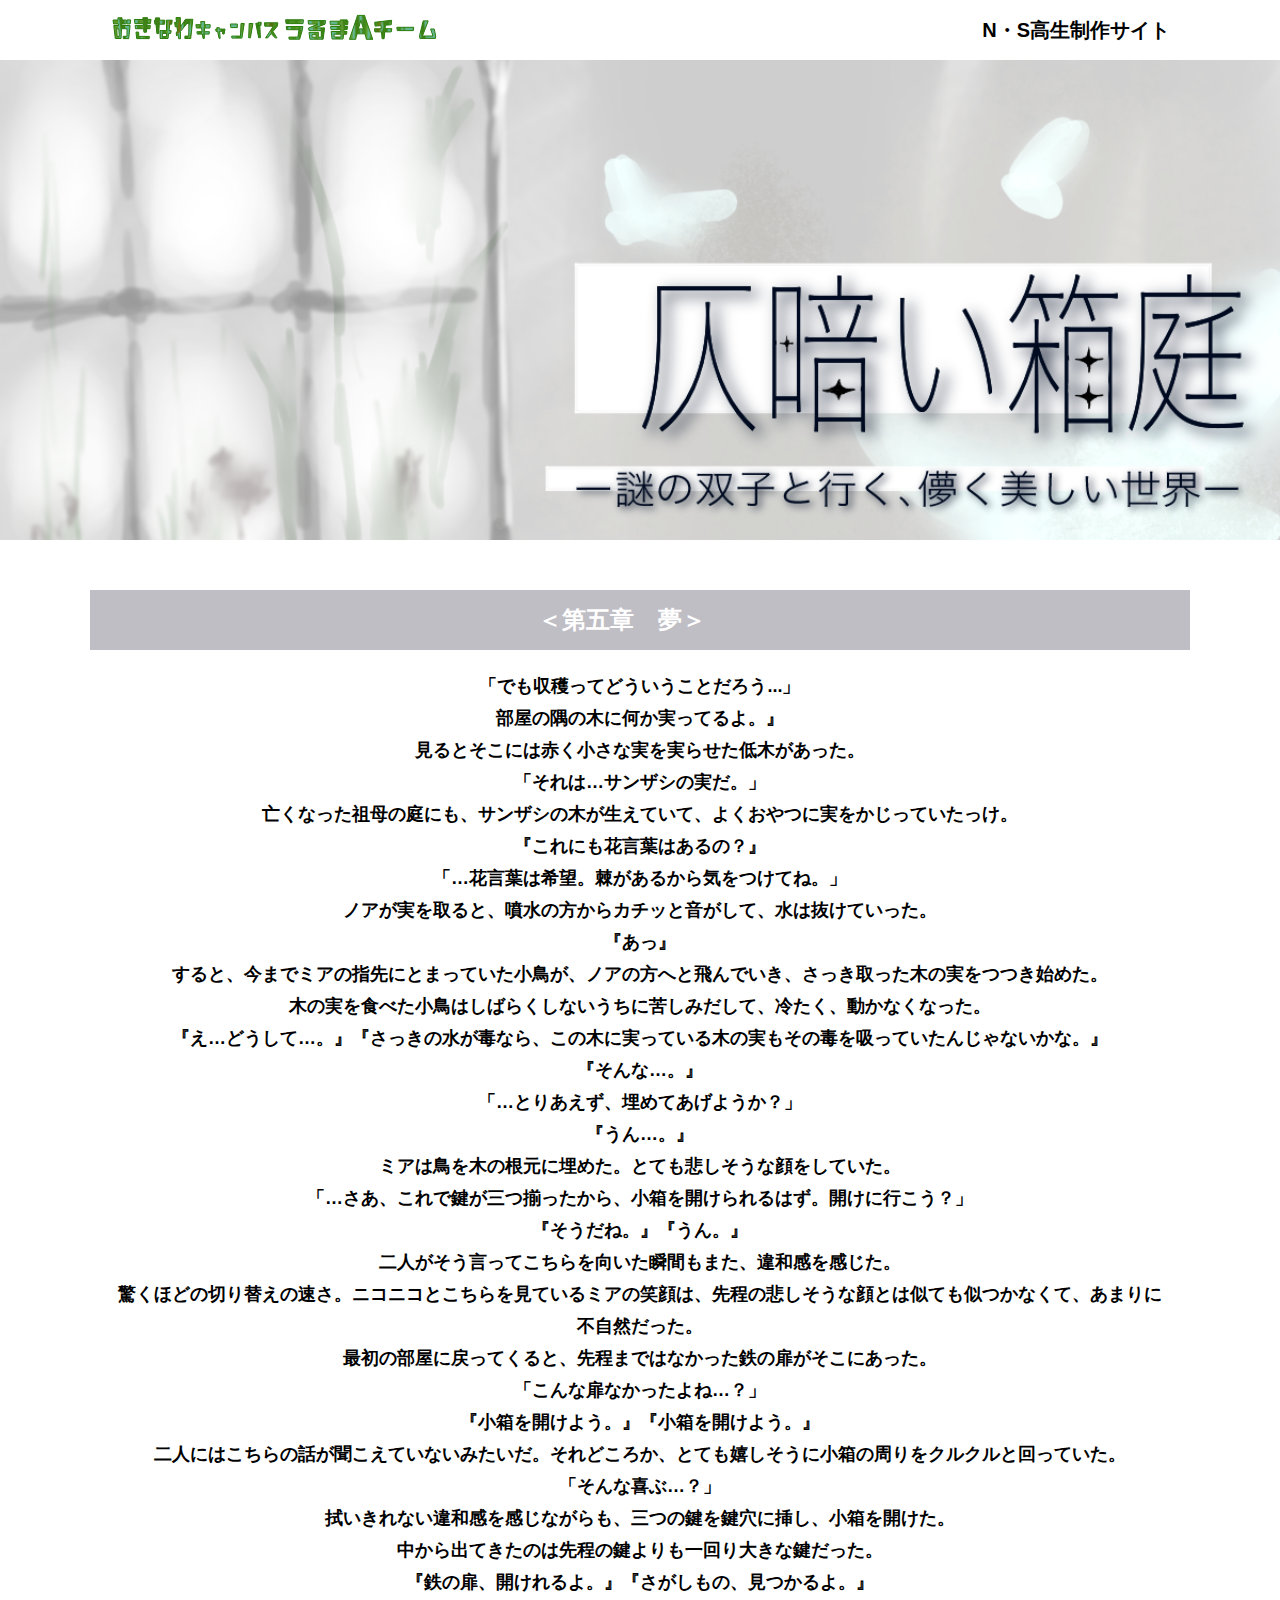
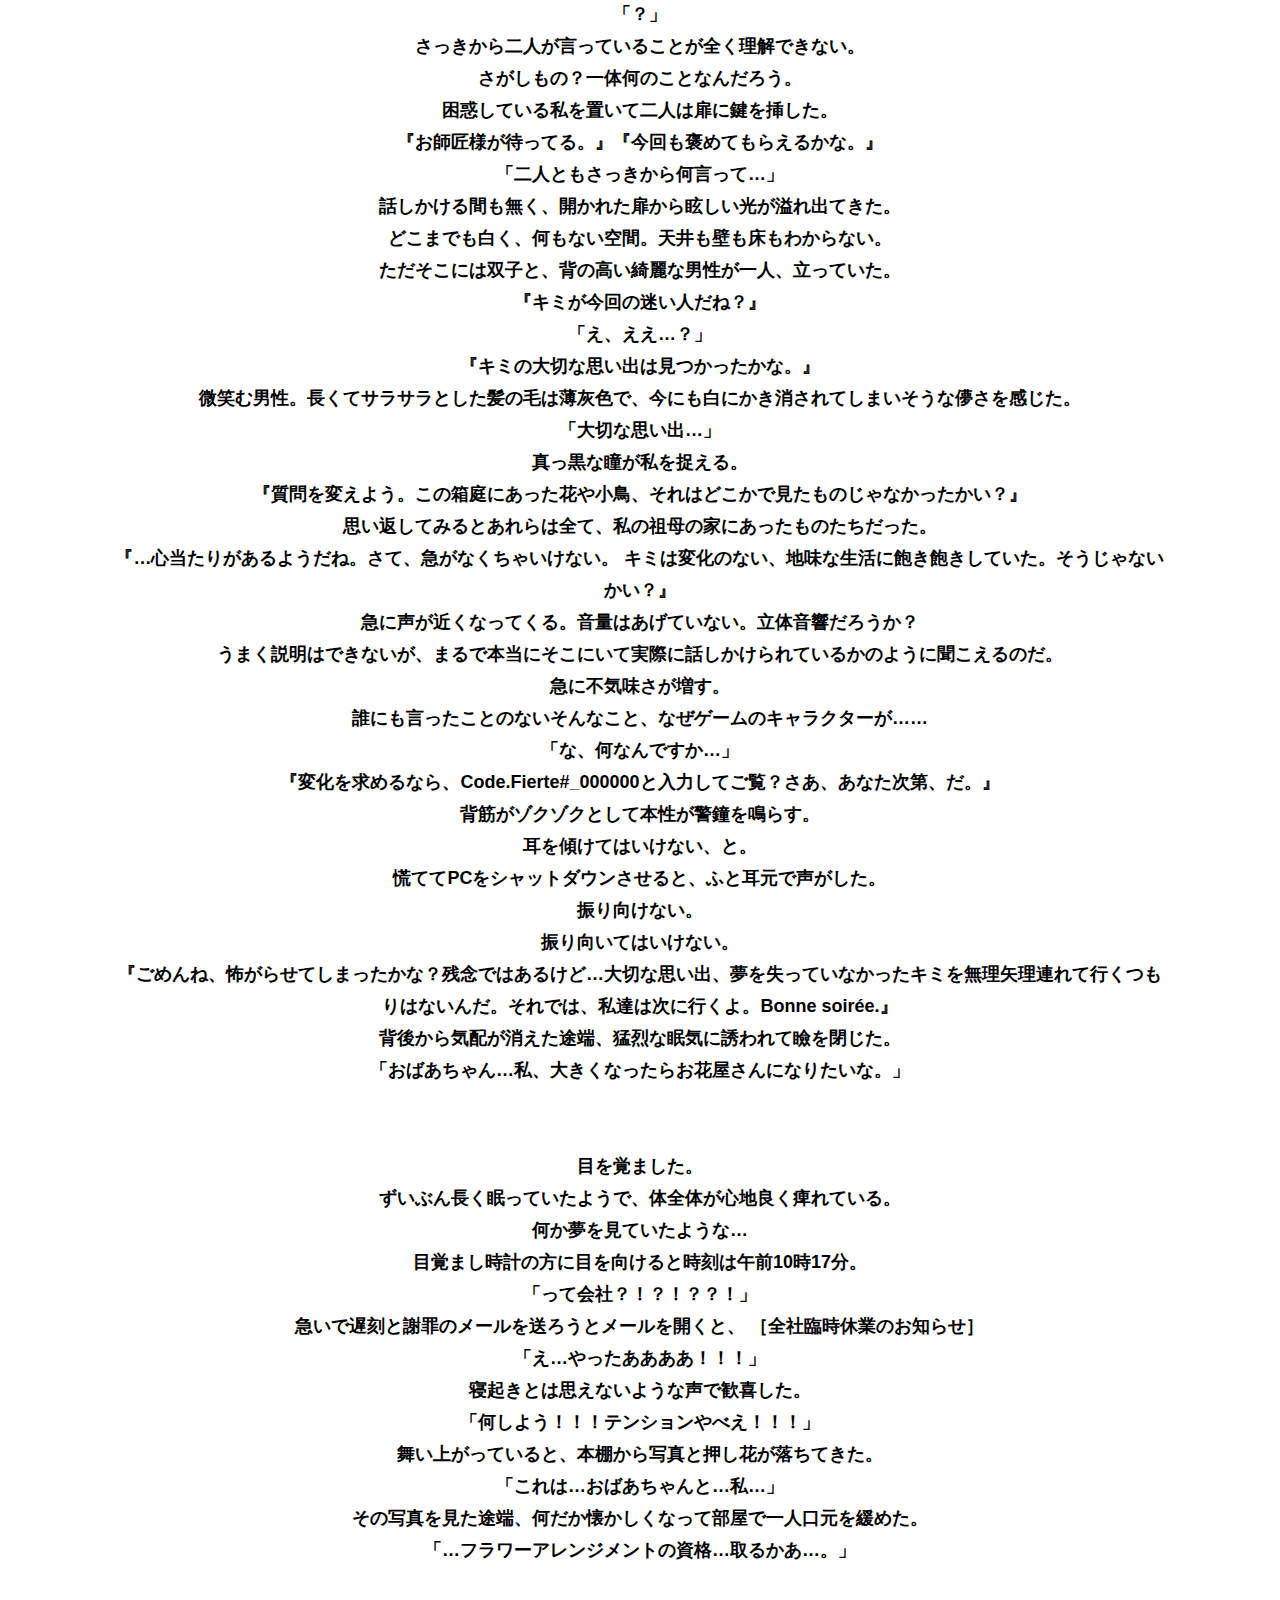
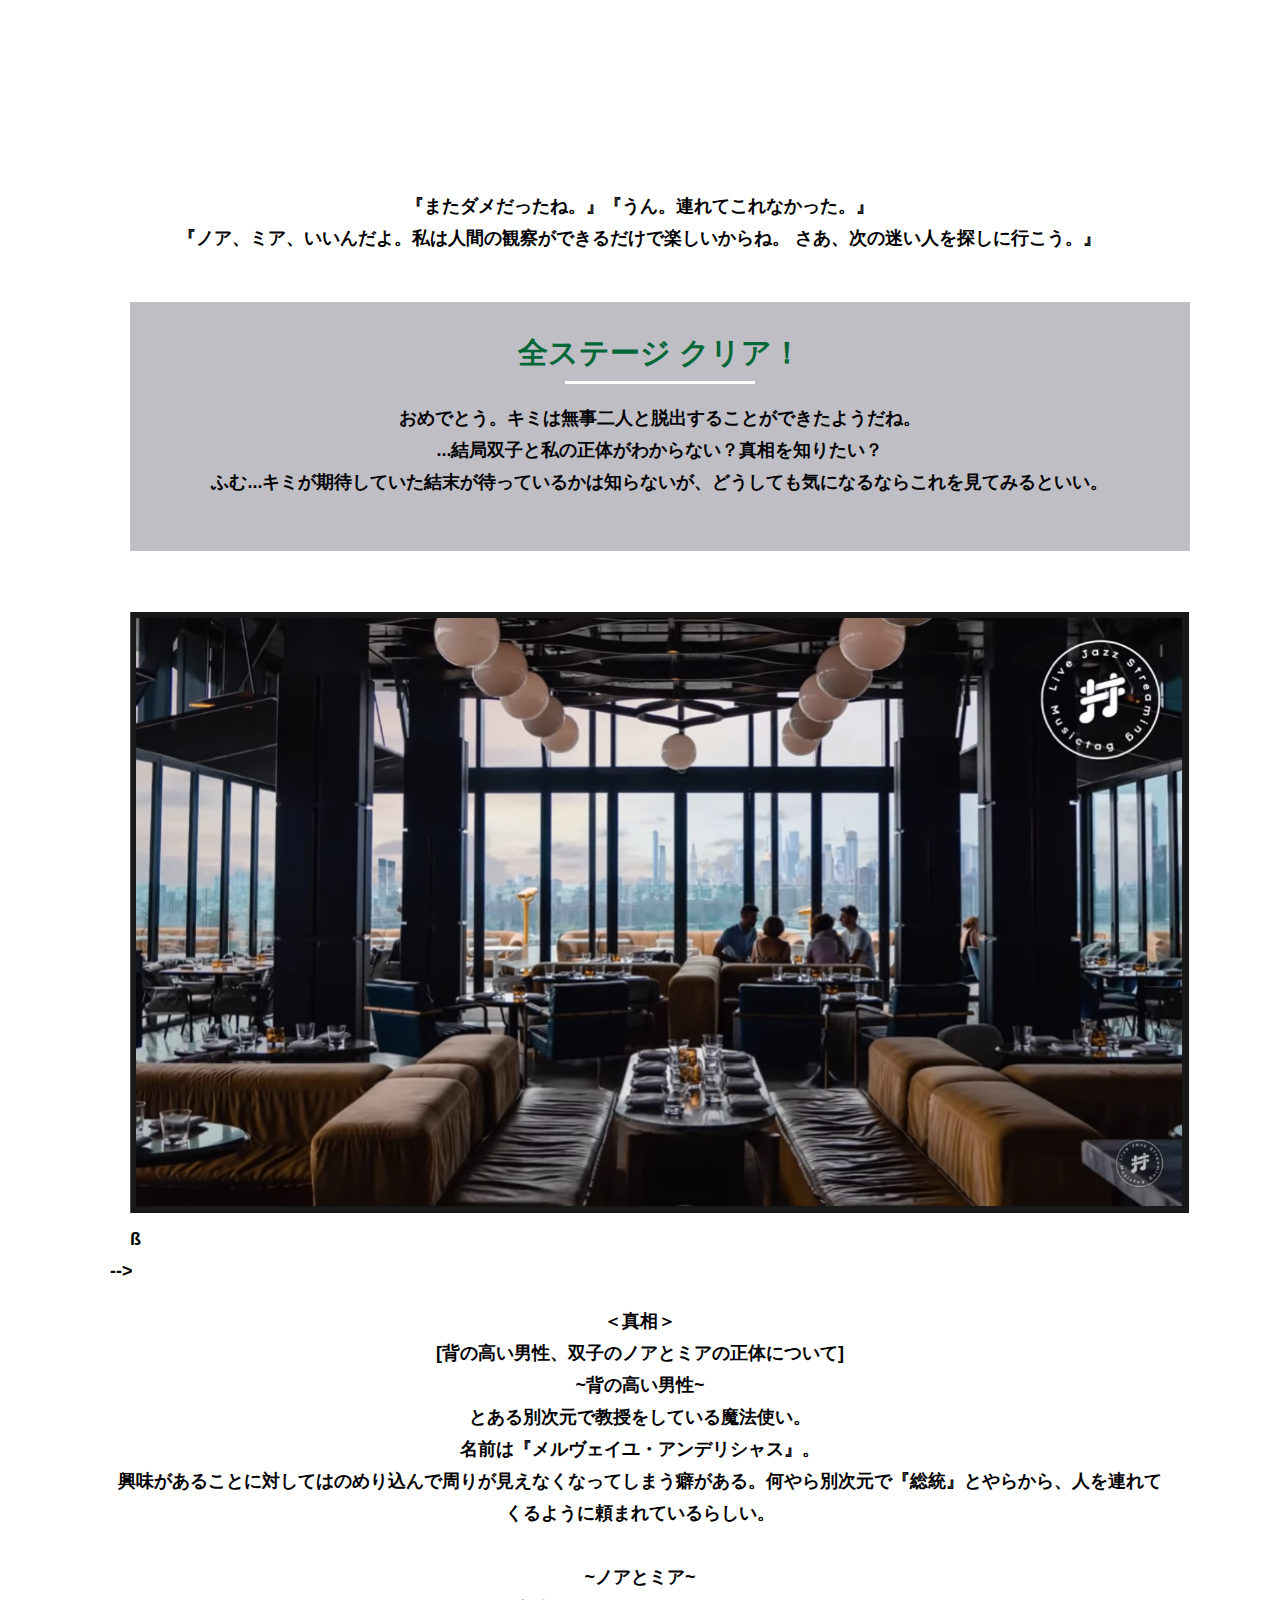
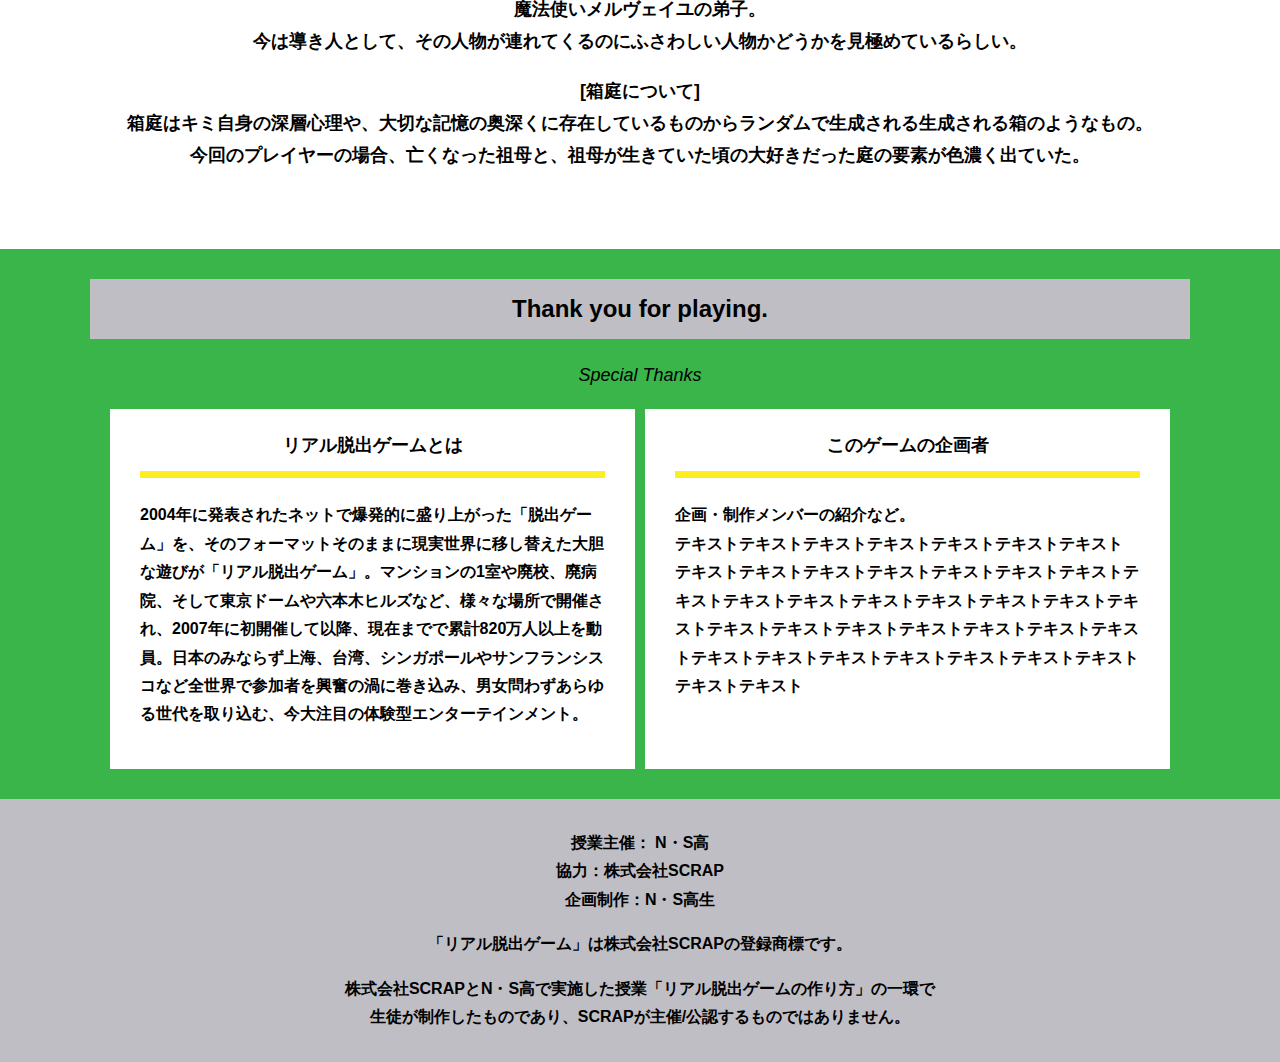
==== final.html @ c21412b5 "Update final.html" ====
<!DOCTYPE html>
<html lang="ja">
<head>
  <meta charset="UTF-8">
  <meta http-equiv="X-UA-Compatible" content="IE=edge">
  <meta name="viewport" content="width=device-width, initial-scale=1.0">
  <title>仄暗い箱庭 │ Project N</title>
  <link rel="stylesheet" href="assets/css/normalize.css">
  <link rel="stylesheet" href="assets/css/style.css">
</head>
<body>
  <header class="header">
    <div class="container">
      <div class="header__logo"><img src="assets/images/logo.svg" alt="チームロゴ"></div>
      <div class="header__name">N・S高生制作サイト</div>
    </div>
  </header>
  <main class="main final-page">
    <!-- タイトルエリア　ここから -->
    <h1 class="main-title"><img src="assets/images/プロN.仄暗い箱庭タイトル.png" alt="Presented by SCRAP×N・S高リアル脱出ゲーム制作PJ 封鎖された家庭科室からの脱出"></h1>
    <!-- タイトルエリア　ここまで -->
    
     <div v-if="next['stage1']" id="sectionStage2" class="stage">
        <section>
          <div class="section">
            <div class="container">
              <h2 class="section-title section-title--keycolorlight"><span class="section-title__stage">＜第五章　夢＞</h2>
              <p class="text-center">
    
                「でも収穫ってどういうことだろう...」<br>
                部屋の隅の木に何か実ってるよ。』<br>
                見るとそこには赤く小さな実を実らせた低木があった。<br>
                「それは…サンザシの実だ。」<br>
                亡くなった祖母の庭にも、サンザシの木が生えていて、よくおやつに実をかじっていたっけ。<br>
                『これにも花言葉はあるの？』<br>
                「…花言葉は希望。棘があるから気をつけてね。」<br>
                ノアが実を取ると、噴水の方からカチッと音がして、水は抜けていった。<br>
                『あっ』<br>
                すると、今までミアの指先にとまっていた小鳥が、ノアの方へと飛んでいき、さっき取った木の実をつつき始めた。<br>
                木の実を食べた小鳥はしばらくしないうちに苦しみだして、冷たく、動かなくなった。<br>
                『え…どうして…。』『さっきの水が毒なら、この木に実っている木の実もその毒を吸っていたんじゃないかな。』<br>
                『そんな…。』<br>
                「…とりあえず、埋めてあげようか？」<br>
                『うん…。』<br>
                ミアは鳥を木の根元に埋めた。とても悲しそうな顔をしていた。<br>
                「…さあ、これで鍵が三つ揃ったから、小箱を開けられるはず。開けに行こう？」<br>
                『そうだね。』『うん。』<br>
                二人がそう言ってこちらを向いた瞬間もまた、違和感を感じた。<br>
                驚くほどの切り替えの速さ。ニコニコとこちらを見ているミアの笑顔は、先程の悲しそうな顔とは似ても似つかなくて、あまりに不自然だった。<br>
                最初の部屋に戻ってくると、先程まではなかった鉄の扉がそこにあった。<br>
                「こんな扉なかったよね…？」<br>
                『小箱を開けよう。』『小箱を開けよう。』<br>
                二人にはこちらの話が聞こえていないみたいだ。それどころか、とても嬉しそうに小箱の周りをクルクルと回っていた。<br>
                「そんな喜ぶ…？」<br>
                拭いきれない違和感を感じながらも、三つの鍵を鍵穴に挿し、小箱を開けた。<br>
                中から出てきたのは先程の鍵よりも一回り大きな鍵だった。<br>
                『鉄の扉、開けれるよ。』『さがしもの、見つかるよ。』<br>
                「？」<br>
                さっきから二人が言っていることが全く理解できない。<br>
                さがしもの？一体何のことなんだろう。<br>
                困惑している私を置いて二人は扉に鍵を挿した。<br>
                『お師匠様が待ってる。』『今回も褒めてもらえるかな。』<br>
                「二人ともさっきから何言って…」<br>
                話しかける間も無く、開かれた扉から眩しい光が溢れ出てきた。<br>
                どこまでも白く、何もない空間。天井も壁も床もわからない。<br>
                ただそこには双子と、背の高い綺麗な男性が一人、立っていた。<br>
                『キミが今回の迷い人だね？』<br>
                「え、ええ…？」<br>
『キミの大切な思い出は見つかったかな。』<br>
微笑む男性。長くてサラサラとした髪の毛は薄灰色で、今にも白にかき消されてしまいそうな儚さを感じた。<br>
「大切な思い出…」<br>
真っ黒な瞳が私を捉える。<br>
                『質問を変えよう。この箱庭にあった花や小鳥、それはどこかで見たものじゃなかったかい？』<br>
思い返してみるとあれらは全て、私の祖母の家にあったものたちだった。<br>
『…心当たりがあるようだね。さて、急がなくちゃいけない。
キミは変化のない、地味な生活に飽き飽きしていた。そうじゃないかい？』<br>
                急に声が近くなってくる。音量はあげていない。立体音響だろうか？<br>
                うまく説明はできないが、まるで本当にそこにいて実際に話しかけられているかのように聞こえるのだ。<br>
急に不気味さが増す。<br>誰にも言ったことのないそんなこと、なぜゲームのキャラクターが……<br>
「な、何なんですか…」<br>
『変化を求めるなら、Code.Fierte#_000000と入力してご覧？さあ、あなた次第、だ。』<br>
背筋がゾクゾクとして本性が警鐘を鳴らす。<br>耳を傾けてはいけない、と。<br>
慌ててPCをシャットダウンさせると、ふと耳元で声がした。<br>
振り向けない。<br>振り向いてはいけない。<br>
                『ごめんね、怖がらせてしまったかな？残念ではあるけど…大切な思い出、夢を失っていなかったキミを無理矢理連れて行くつもりはないんだ。それでは、私達は次に行くよ。Bonne soirée.』<br>
背後から気配が消えた途端、猛烈な眠気に誘われて瞼を閉じた。<br>
「おばあちゃん…私、大きくなったらお花屋さんになりたいな。」<br>
                <br>
                <br>
                目を覚ました。<br>
ずいぶん長く眠っていたようで、体全体が心地良く痺れている。<br>
何か夢を見ていたような…<br>
目覚まし時計の方に目を向けると時刻は午前10時17分。<br>
「って会社？！？！？？！」<br>
急いで遅刻と謝罪のメールを送ろうとメールを開くと、
［全社臨時休業のお知らせ］<br>
「え…やったああああ！！！」<br>
寝起きとは思えないような声で歓喜した。<br>
「何しよう！！！テンションやべえ！！！」<br>
舞い上がっていると、本棚から写真と押し花が落ちてきた。<br>
「これは…おばあちゃんと…私…」<br>
その写真を見た途端、何だか懐かしくなって部屋で一人口元を緩めた。<br>
                
「…フラワーアレンジメントの資格…取るかあ…。」<br>
                <br>
                <br>
                <br>
                <br>
                <br>
                <br>
                <br>
                『またダメだったね。』『うん。連れてこれなかった。』<br>
『ノア、ミア、いいんだよ。私は人間の観察ができるだけで楽しいからね。
さあ、次の迷い人を探しに行こう。』<br>
                
               
                
                
                
                
    <section class="section">
      <div class="container">
        <div class="box bg-color--subcolor">
          <h2 class="section-title--border">全ステージ クリア！</h2>
          <p class="text-center">おめでとう。キミは無事二人と脱出することができたようだね。<br>
            ...結局双子と私の正体がわからない？真相を知りたい？<br>
            ふむ...キミが期待していた結末が待っているかは知らないが、どうしても気になるならこれを見てみるといい。</p>
           
        </div>
      </div>
    </section>
    <section class="section">
      <div class="container">
          <figure class="image__container">
             <img src="assets/images/stage.png" alt="">
          </figure>

<!--  YouTube貼り付け
            <div class="youtube__container">
              <div class="youtube">
                <iframe width="560" height="315" src="https://www.youtube.com/embed/IRyJe-0Uie0?controls=0" title="YouTube video player" frameborder="0" allow="accelerometer; autoplay; clipboard-write; encrypted-media; gyroscope; picture-in-picture" allowfullscreen></iframe>
              </div>
            </div>
Youtube貼り付けここまで-->
          ß
      </div>
         -->
        <p class="text-center">＜真相＞<br>
          [背の高い男性、双子のノアとミアの正体について]<br>
          ~背の高い男性~<br>
          とある別次元で教授をしている魔法使い。<br>
          名前は『メルヴェイユ・アンデリシャス』。<br>
          興味があることに対してはのめり込んで周りが見えなくなってしまう癖がある。何やら別次元で『総統』とやらから、人を連れてくるように頼まれているらしい。<br>
          <br>
          ~ノアとミア~<br>
          魔法使いメルヴェイユの弟子。<br>
          今は導き人として、その人物が連れてくるのにふさわしい人物かどうかを見極めているらしい。</p>
      
          
       
        <p class="text-center">[箱庭について]<br>
      箱庭はキミ自身の深層心理や、大切な記憶の奥深くに存在しているものからランダムで生成される生成される箱のようなもの。<br>
          今回のプレイヤーの場合、亡くなった祖母と、祖母が生きていた頃の大好きだった庭の要素が色濃く出ていた。</p>
      
      
      
      </div>
    </section>
    <section class="section bg-color--keycolor">
      <div class="container">
        <h2 class="section-title">Thank you for playing.</h2>
        <p class="font-eng text-center">Special Thanks</p>
        <div class="row">
          <div class="column">
            <div class="card">
              <h3 class="card__title">リアル脱出ゲームとは</h3>
              <p class="card__content">2004年に発表されたネットで爆発的に盛り上がった「脱出ゲーム」を、そのフォーマットそのままに現実世界に移し替えた大胆な遊びが「リアル脱出ゲーム」。マンションの1室や廃校、廃病院、そして東京ドームや六本木ヒルズなど、様々な場所で開催され、2007年に初開催して以降、現在までで累計820万人以上を動員。日本のみならず上海、台湾、シンガポールやサンフランシスコなど全世界で参加者を興奮の渦に巻き込み、男女問わずあらゆる世代を取り込む、今大注目の体験型エンターテインメント。</p>
            </div>
          </div>
          <div class="column">
            <div class="card">
              <h3 class="card__title">このゲームの企画者</h3>
              <p class="card__content">企画・制作メンバーの紹介など。<br>
                テキストテキストテキストテキストテキストテキストテキスト<br>
                テキストテキストテキストテキストテキストテキストテキストテキストテキストテキストテキストテキストテキストテキストテキストテキストテキストテキストテキストテキストテキストテキストテキストテキストテキストテキストテキストテキストテキストテキストテキスト</p>
            </div>
          </div>
        </div>
      </div>
    </section>
  </main>
  <footer class="footer section bg-color--gray">
    <div class="container">
        <p class="text-center">授業主催： N・S高<br>協力：株式会社SCRAP<br>企画制作：N・S高生</p>
        <p class="text-center">「リアル脱出ゲーム」は株式会社SCRAPの登録商標です。</p>
        <p class="text-center">株式会社SCRAPとN・S高で実施した授業「リアル脱出ゲームの作り方」の一環で<br>生徒が制作したものであり、SCRAPが主催/公認するものではありません。</p>
    </div>
  </footer>
</body>
</html>
---- assets/css/style.css ----
@charset "UTF-8";
/****************************
 * 共通CSSのテンプレートです。
*****************************/
*,
*::before,
*::after {
  -webkit-box-sizing: border-box;
          box-sizing: border-box;
}

html {
  font-size: 18px;
  -webkit-box-sizing: border-box;
          box-sizing: border-box;
}

body {
  overflow-x: hidden;
  font-family: "游ゴシック体", "Yu Gothic", YuGothic, "ヒラギノ角ゴ Pro", "Hiragino Kaku Gothic Pro", "メイリオ", "Meiryo", sans-serif;
  font-size: 18px;
  line-height: 1.77778;
  font-weight: bold;
  text-decoration: none;
  border: none;
  list-style: none;
  color: #000;
  margin: 0;
}

img {
  width: 100%;
}

figure {
  margin: 0;
}

figcaption {
  margin-top: 30px;
  font-size: 14px;
}

@media screen and (max-width: 767px) {
  figcaption {
    font-size: 13px;
  }
}

input[type=text] {
  font-size: 18px;
  border: none;
  padding: 25px 35px;
  display: block;
  margin: 0 auto;
  max-width: 580px;
  width: 100%;
}

::-webkit-input-placeholder {
  color: #999;
}

:-ms-input-placeholder {
  color: #999;
}

::-ms-input-placeholder {
  color: #999;
}

::placeholder {
  color: #999;
}

button {
  cursor: pointer;
  display: block;
  border: none;
  margin: 0 auto;
  background-color: #bfbec5;
  color: #fff;
  width: 287px;
  height: 55px;
}

/*******************
* Layout
*******************/
.section {
  padding-top: 30px;
  padding-bottom: 30px;
}

.section--clear {
  /* ステージクリア画面 */
  position: fixed;
  display: none;
  /* 読み込み時に一瞬表示されるのを防ぐ */
  -webkit-box-pack: center;
      -ms-flex-pack: center;
          justify-content: center;
  -webkit-box-align: center;
      -ms-flex-align: center;
          align-items: center;
  top: 0;
  bottom: 0;
  left: 0;
  right: 0;
  z-index: 200;
}

.section--clear.isClear {
  display: -webkit-box;
  display: -ms-flexbox;
  display: flex;
}

.container {
  width: 1100px;
  padding-left: 20px;
  padding-right: 20px;
  margin: 0 auto;
}

@media screen and (max-width: 1100px) {
  .container {
    width: calc(100% - 40px);
  }
}

.row {
  display: -webkit-box;
  display: -ms-flexbox;
  display: flex;
  -ms-flex-line-pack: stretch;
      align-content: stretch;
  gap: 10px;
}

.row + .row {
  margin-top: 20px;
}

.column {
  width: 100%;
}

.card {
  background-color: #fff;
  margin-bottom: 20px;
  height: 100%;
}

.card__title {
  font-size: 18px;
  text-align: center;
  margin: 0;
  padding: 20px 30px;
  position: relative;
  cursor: pointer;
}

.card__content {
  -webkit-transition: all 0.3s;
  transition: all 0.3s;
  font-size: 16px;
  padding: 20px 30px;
  margin: 0;
  position: relative;
}

.card__content::before {
  display: block;
  content: '';
  width: calc(100% - 60px);
  height: 7px;
  background-color: #fcee21;
  position: absolute;
  top: -10px;
  left: 30px;
}

.hint-page .card {
  height: auto;
}

.hint-page .card__content {
  display: none;
  text-align: center;
}

.hint-page .card__arrow {
  position: absolute;
  top: calc(50% - 12px);
  right: 45px;
  -webkit-transform: rotate(90deg);
          transform: rotate(90deg);
  -webkit-transition: all 0.3s;
  transition: all 0.3s;
  fill: #009245;
  width: 12px;
  height: 24px;
}

.hint-page .card.is-open .card__content {
  display: block;
}

.hint-page .card.is-open .card__arrow {
  -webkit-transform: rotate(-90deg);
          transform: rotate(-90deg);
}

.box {
  padding: 35px 30px;
}

.youtube {
  position: relative;
  width: 100%;
  padding-top: 56.25%;
}

.youtube iframe {
  position: absolute;
  top: 0;
  left: 0;
  width: 100%;
  height: 100%;
}

.youtube__container {
  max-width: 800px;
  margin: 0 auto;
}

/*********************
* Color
*********************/
.bg-color--keycolor {
  background-color: #39b54a;
}

.bg-color--subcolor {
  background-color: #bfbec5;
}

.bg-color--gray {
  background-color:#bfbec5;
}

/*********************
* title
**********************/
.main-title {
  margin: 0;
}

.sub-title {
  text-align: center;
  font-size: 18px;
  line-height: 1.66667;
}

.sub-title__bg {
  background-color: #fcee21;
  padding-left: 1rem;
  padding-right: 1rem;
}

.section-title {
  font-size: 24px;
  line-height: 1.75;
  text-align: center;
  padding: 9px 20px;
  background-color: #bfbec5;
  margin: 0 -20px 20px -20px;
}

.section-title__stage {#708090
  display: inline-block;
  margin-right: 2rem;
}

.section-title--keycolorlight {
  background-color: #bfbec5;
}

.section-title--keycolorlight .section-title__stage {
  color: #fff;
}

.section-title--keycolor {
  background-color:#bfbec5
}
.section-title--story {
  width: 330px;
  margin: 0 auto 20px;
}

.section-title--border {
  position: relative;
  font-size: 30px;
  text-align: center;
  line-height: 1.06667;
  margin: 0;
  padding-bottom: 15px;
  color: #006837;
}

.section-title--border::after {
  position: absolute;
  bottom: 0;
  left: calc(50% - 95px);
  display: block;
  content: '';
  background-color: #fff;
  height: 2.6px;
  width: 190px;
}

/******************
* text
******************/
.font-eng {
  font-style: italic;
  font-weight: normal;
}

/*************************
* Button
*************************/
.btn {
  display: block;
  text-decoration: none;
  cursor: pointer;
  background-color: #bfbec5;
  color: #fff;
  font-size: 24px;
  line-height: 1.54167;
  text-align: center;
  padding: 11.5px;
  width: calc(100% - 40px);
  max-width: 700px;
  margin: 10px auto;
  position: relative;
}

.btn:hover {
  opacity: 0.7;
}

.btn__arrow {
  position: absolute;
  top: calc(50% - 12px);
  right: 15px;
  fill: #fff;
  width: 12px;
  height: 24px;
}

/****************
* header
*****************/
.header {
  background-color: #fff;
  height: 60px;
}

.header .container {
  display: -webkit-box;
  display: -ms-flexbox;
  display: flex;
  -webkit-box-pack: justify;
      -ms-flex-pack: justify;
          justify-content: space-between;
  -webkit-box-align: center;
      -ms-flex-align: center;
          align-items: center;
  height: 100%;
}

.header__logo {
  width: 330px;
  height: 42px;
}

.header__name {
  font-size: 20px;
  line-height: 1.1;
}

.footer {
  font-size: 16px;
}

.footer p:first-child {
  margin-top: 0;
}

.footer p:last-child {
  margin-bottom: 0;
}

/********************
* main
********************/
.story__note {
  margin: 0;
}

.story__note__outer {
  width: 860px;
  display: -webkit-box;
  display: -ms-flexbox;
  display: flex;
  padding: 20px;
  margin: 20px auto;
  -webkit-box-pack: center;
      -ms-flex-pack: center;
          justify-content: center;
}

@media screen and (max-width: 940px) {
  .story__note__outer {
    width: 100%;
  }
}

.stage-column__container + .stage-column__container {
  border-top: 2px solid #fff;
}

.answer {
  font-size: 18px;
  margin-bottom: 20px;
  line-height: 80px;
  word-spacing: 20px;
}

.err-message {
  color: #c1272d;
  font-size: 18px;
  text-align: center;
}

.link-hint {
  text-align: center;
  display: block;
  margin-top: 20px;
}

.clear-message {
  background-color: #bfbec5;
  padding: 30px 30px 60px;
  position: relative;
}

.clear-message__title {
  position: relative;
  display: block;
  text-align: center;
  color: #006837;
  font-size: 30px;
  padding-bottom: 10px;
  margin-bottom: 35px;
}

.clear-message__title::after {
  content: '';
  position: absolute;
  display: block;
  width: 183px;
  height: 2px;
  background-color: #fff;
  bottom: 0;
  left: calc(50% - (183px/2));
}

.clear-message__content {
  text-align: center;
}

.clear-message__btn {
  position: absolute;
  bottom: -30px;
  left: calc(50% - 144px);
  width: 288px;
  margin: 0;
}

/********************
* Utility
********************/
.text-center {
  text-align: center;
}

.text-left {
  text-align: left;
}

.text-right {
  text-align: right;
}

.hidden {
  display: none;
}
/*# sourceMappingURL=style.css.map */
<h2 class="section-title section-title--keycolor:#a9a9a9 section-title--story">ストーリー</h2>
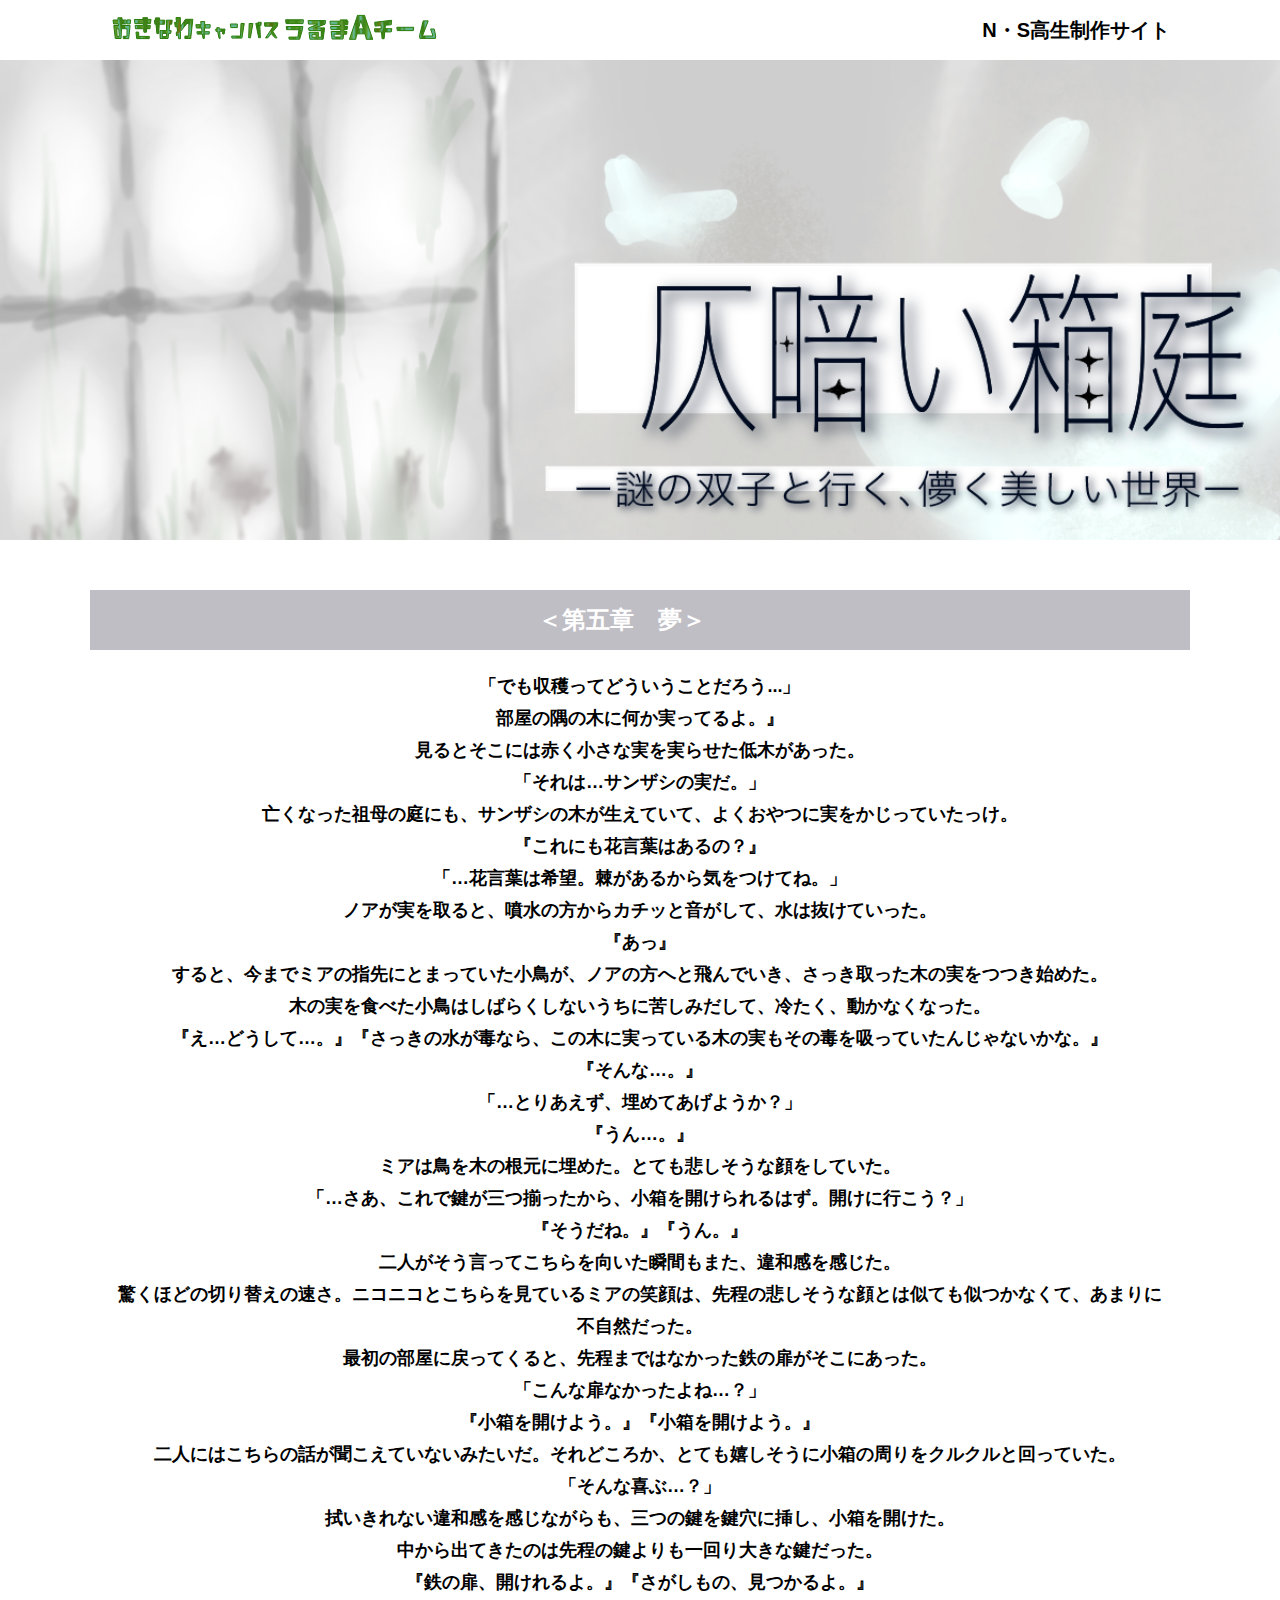
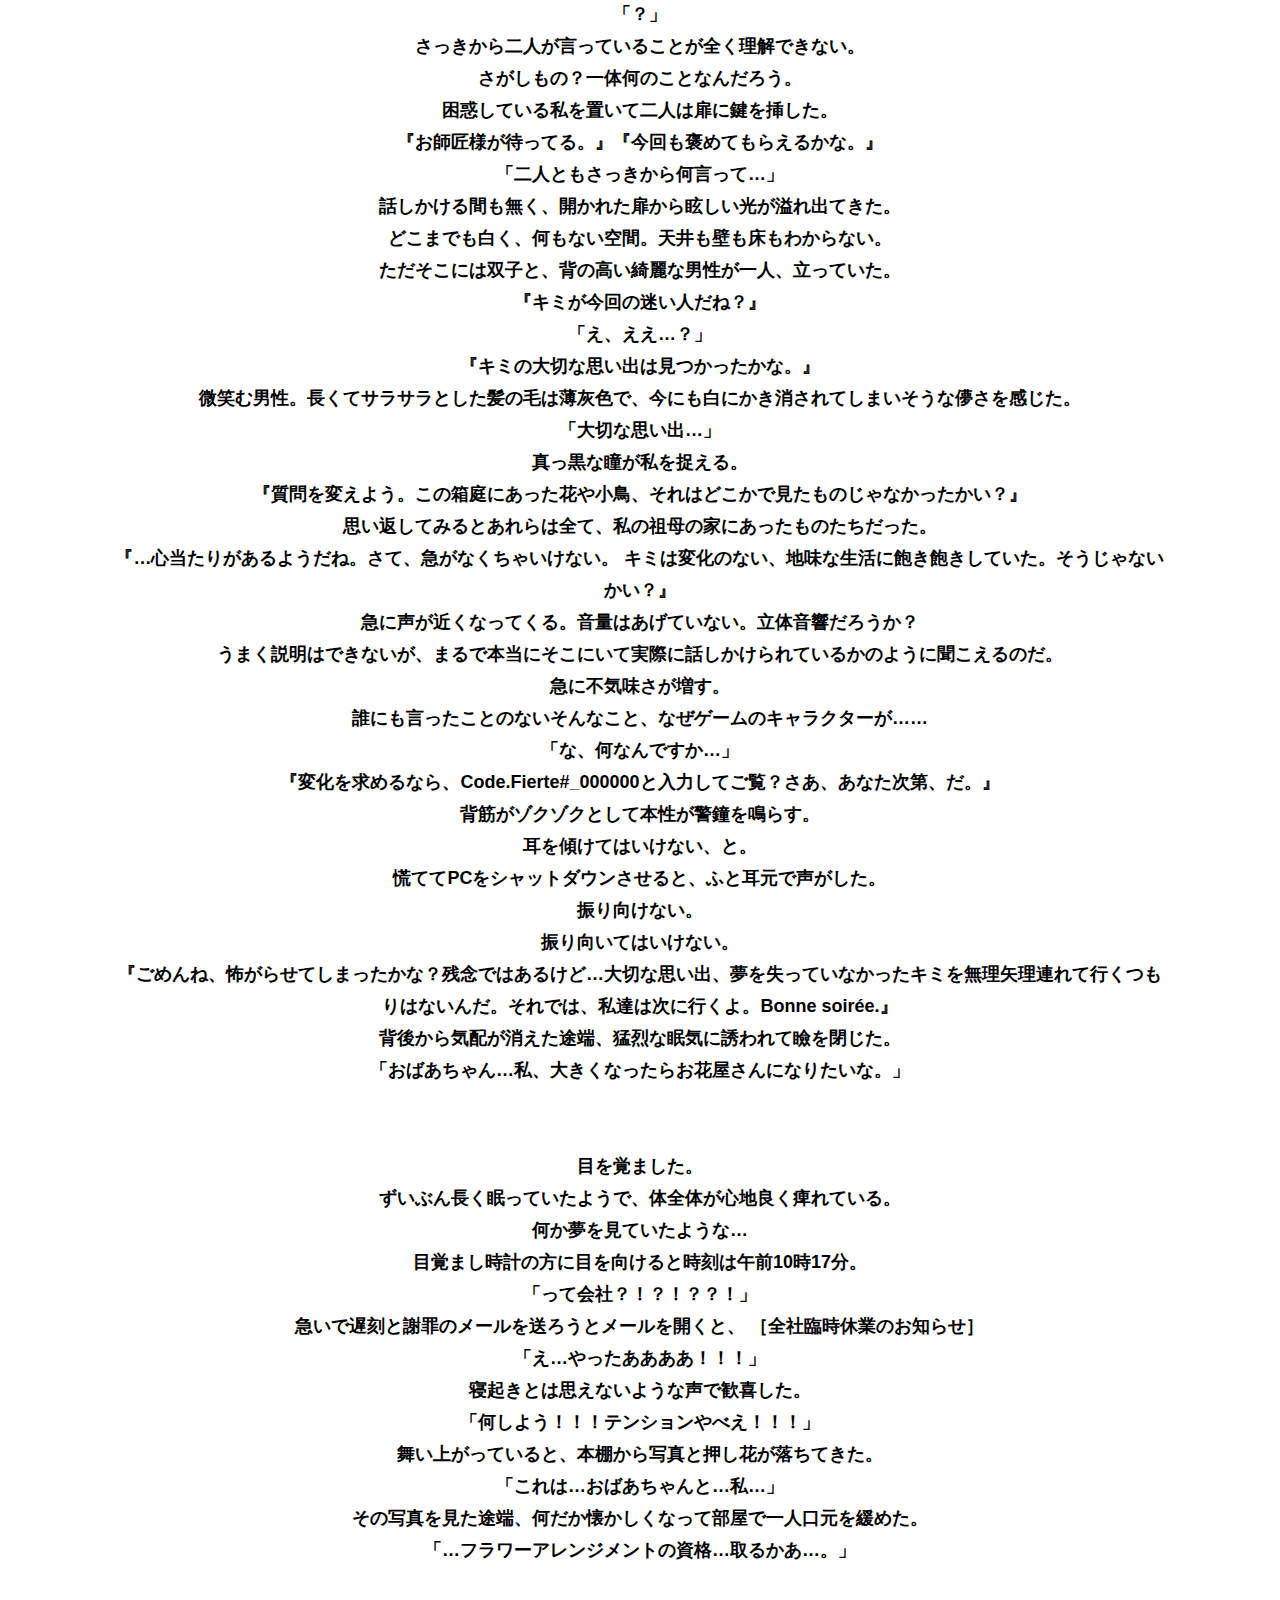
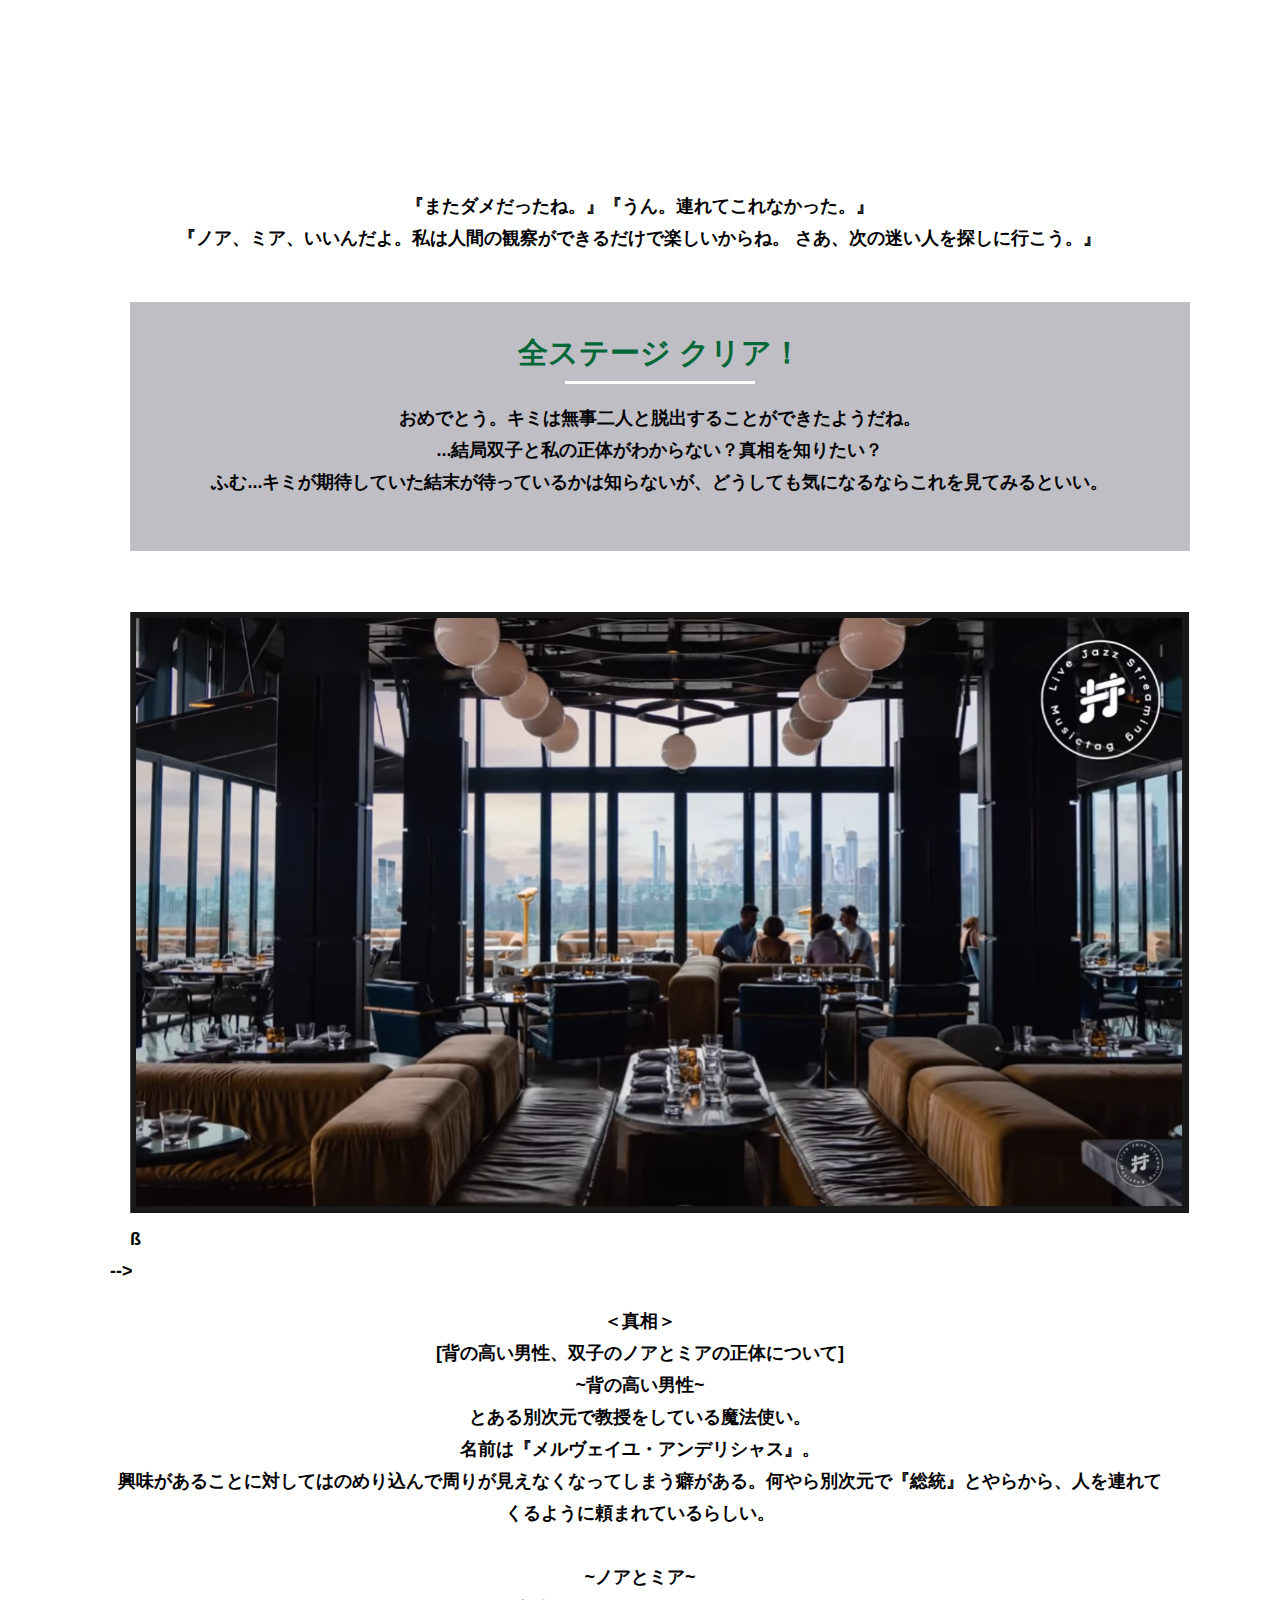
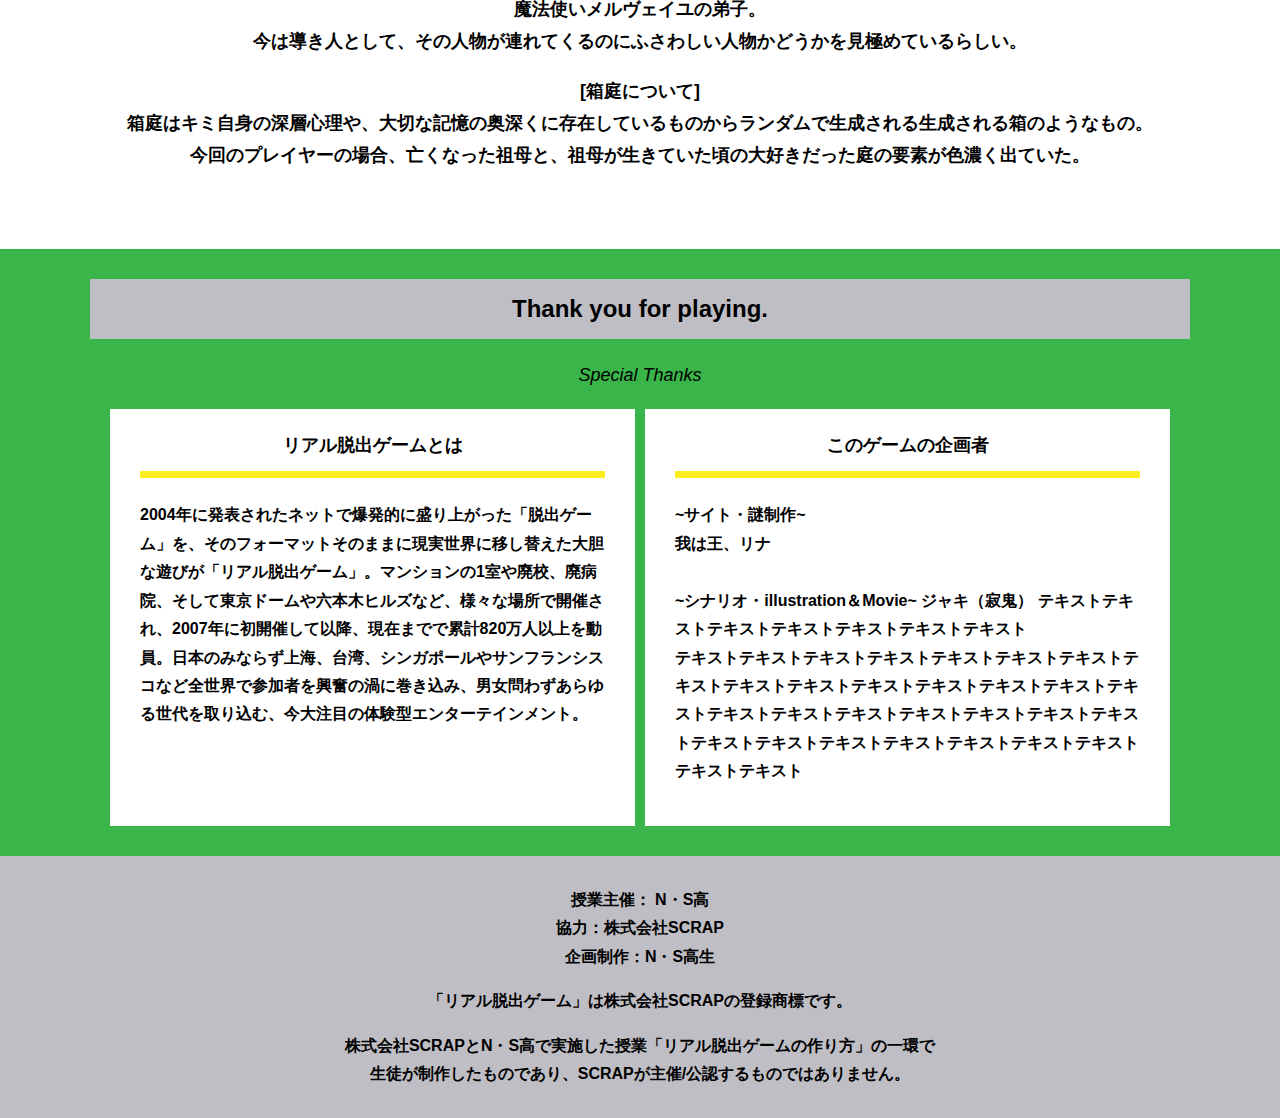
==== commit 9169b29b: "Update final.html" ====
--- a/final.html
+++ b/final.html
@@ -180,7 +180,13 @@
           <div class="column">
             <div class="card">
               <h3 class="card__title">このゲームの企画者</h3>
-              <p class="card__content">企画・制作メンバーの紹介など。<br>
+              <p class="card__content">~サイト・謎制作~<br>
+                我は王、リナ<br>
+                <br>
+                ~シナリオ・illustration＆Movie~
+                ジャキ（寂鬼）
+              
+                
                 テキストテキストテキストテキストテキストテキストテキスト<br>
                 テキストテキストテキストテキストテキストテキストテキストテキストテキストテキストテキストテキストテキストテキストテキストテキストテキストテキストテキストテキストテキストテキストテキストテキストテキストテキストテキストテキストテキストテキストテキスト</p>
             </div>
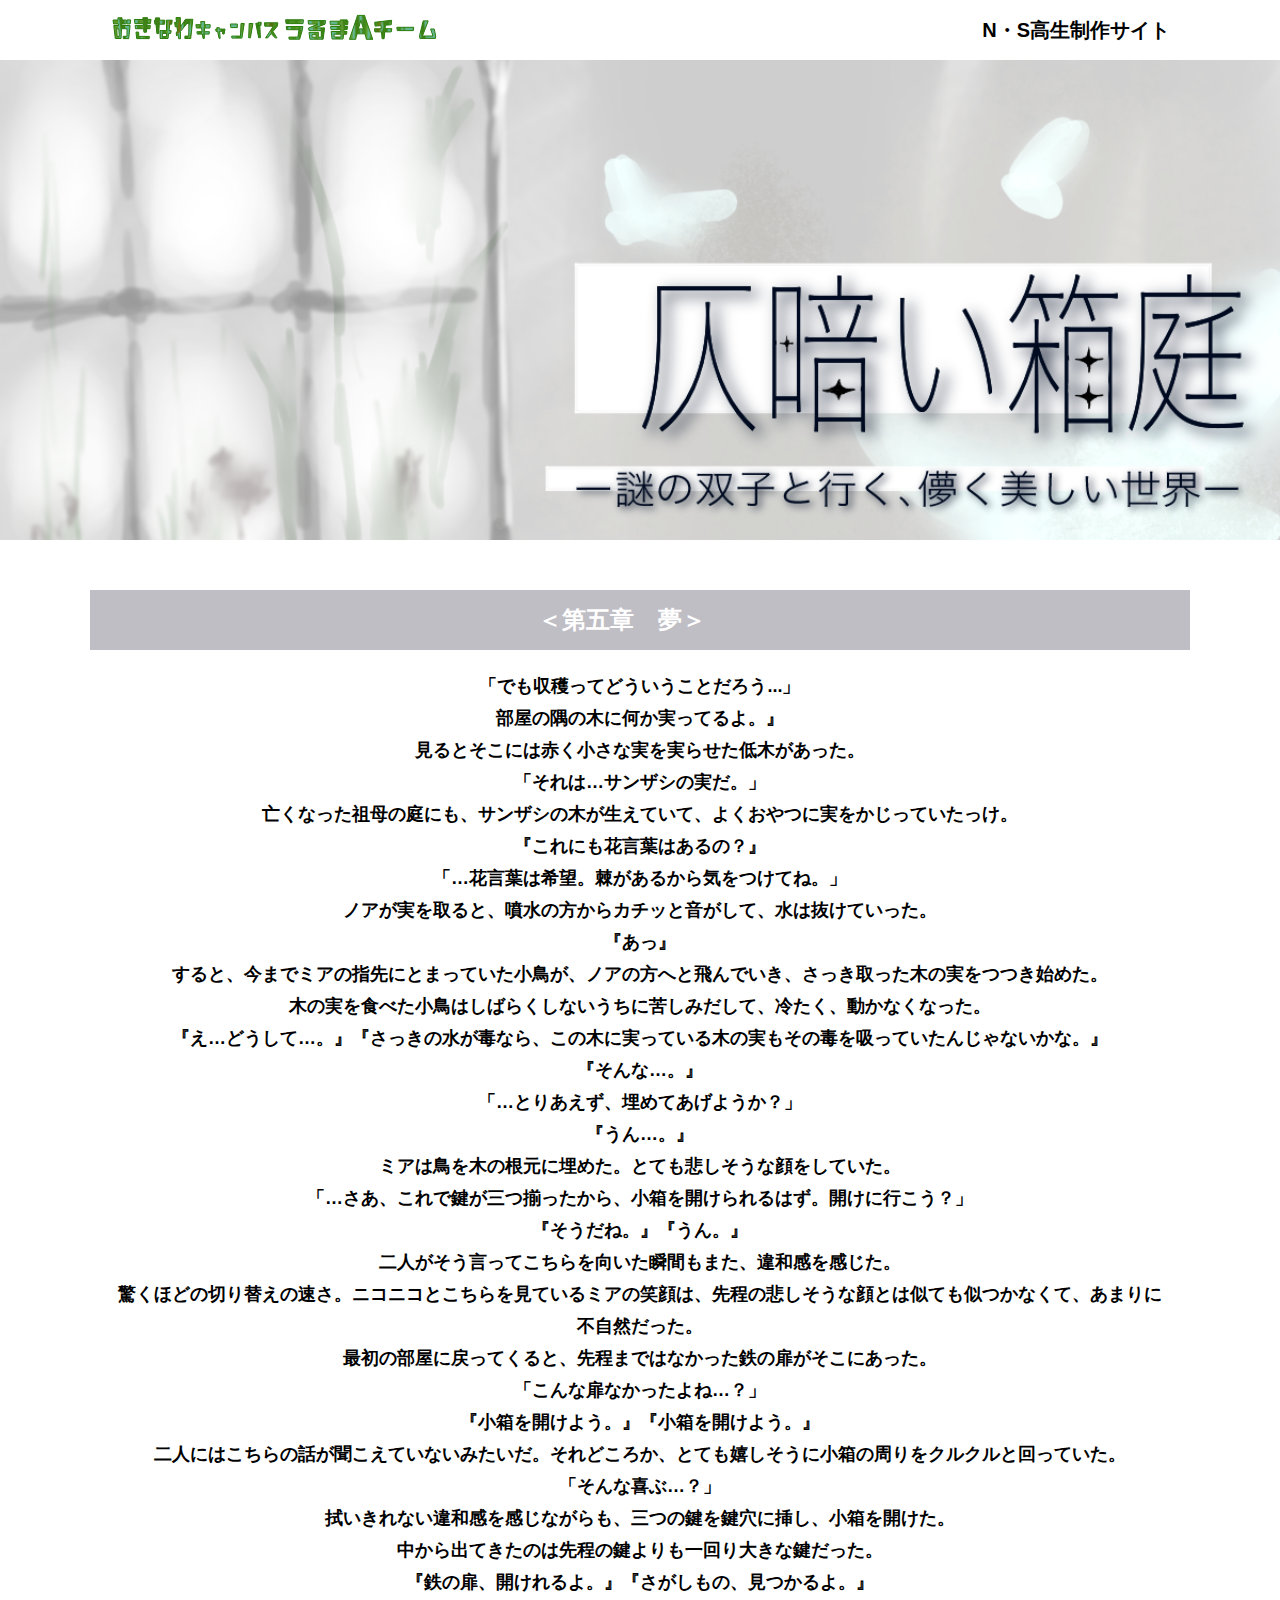
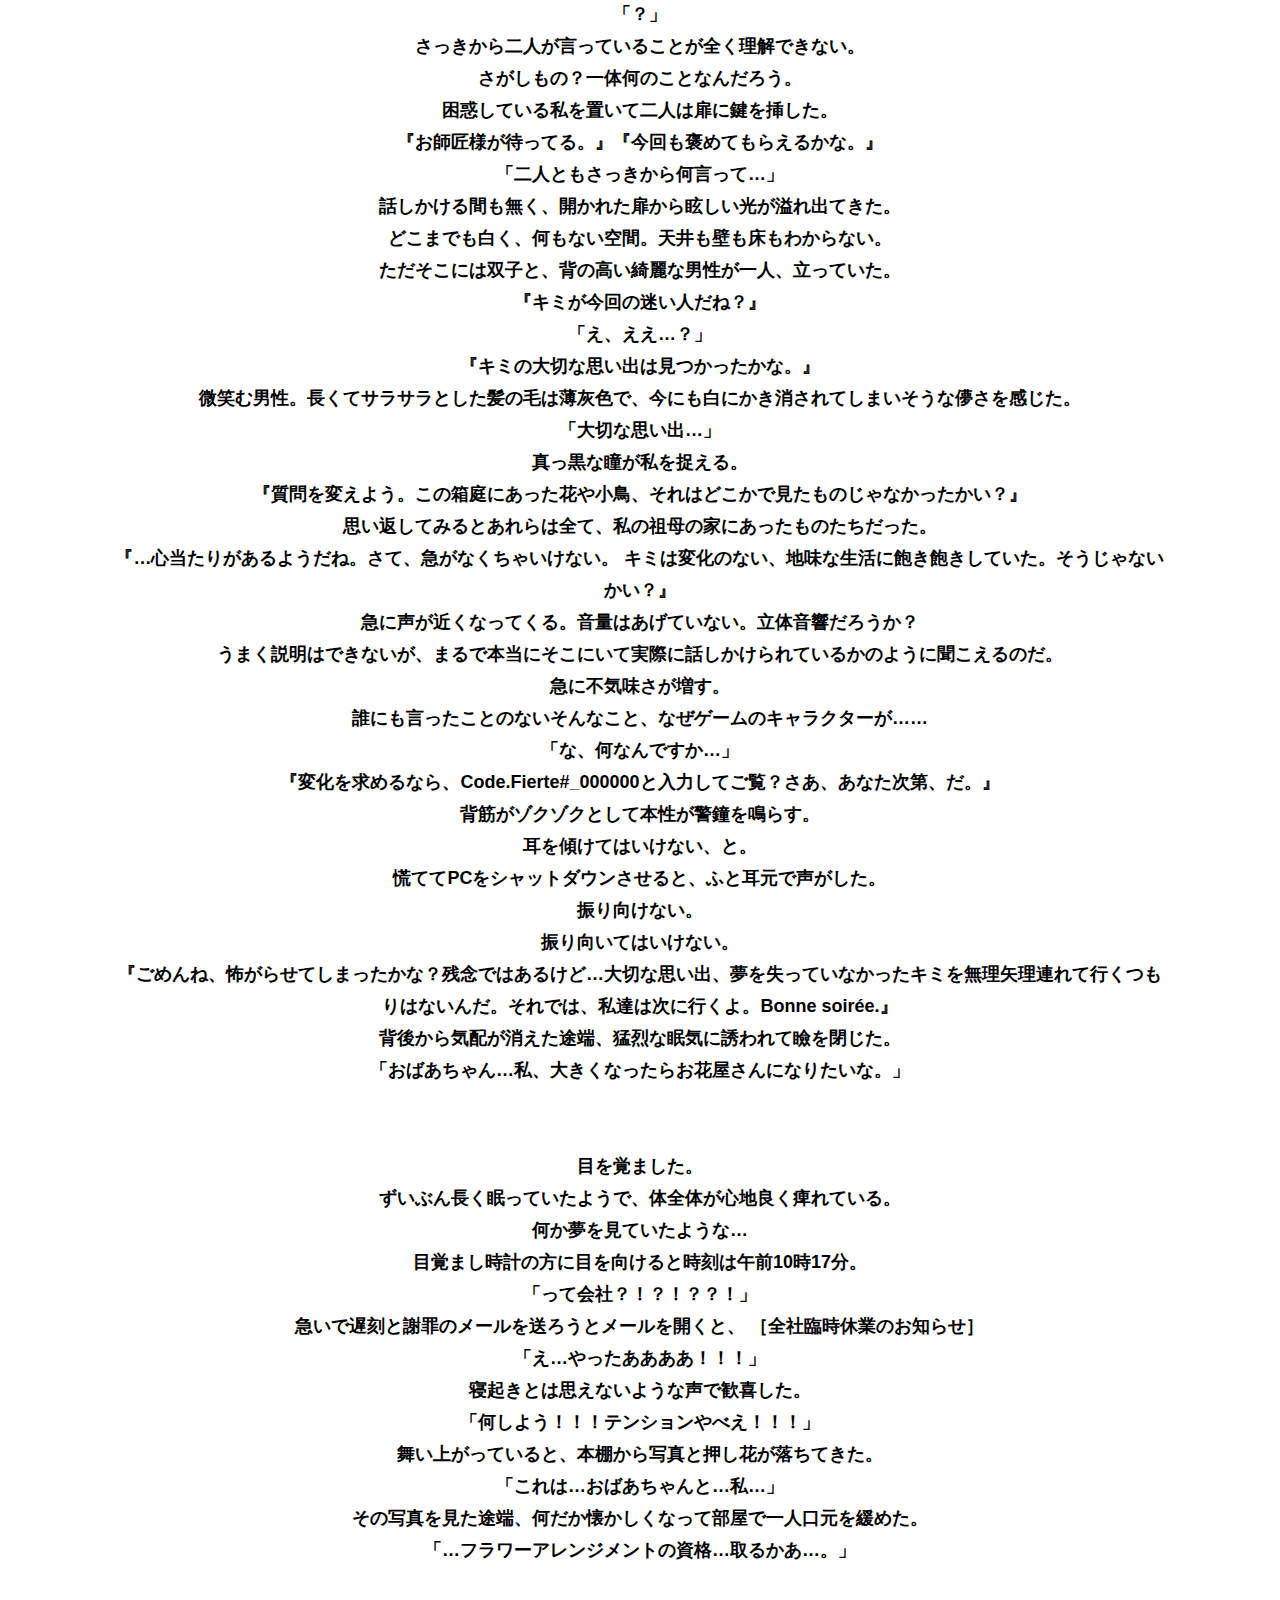
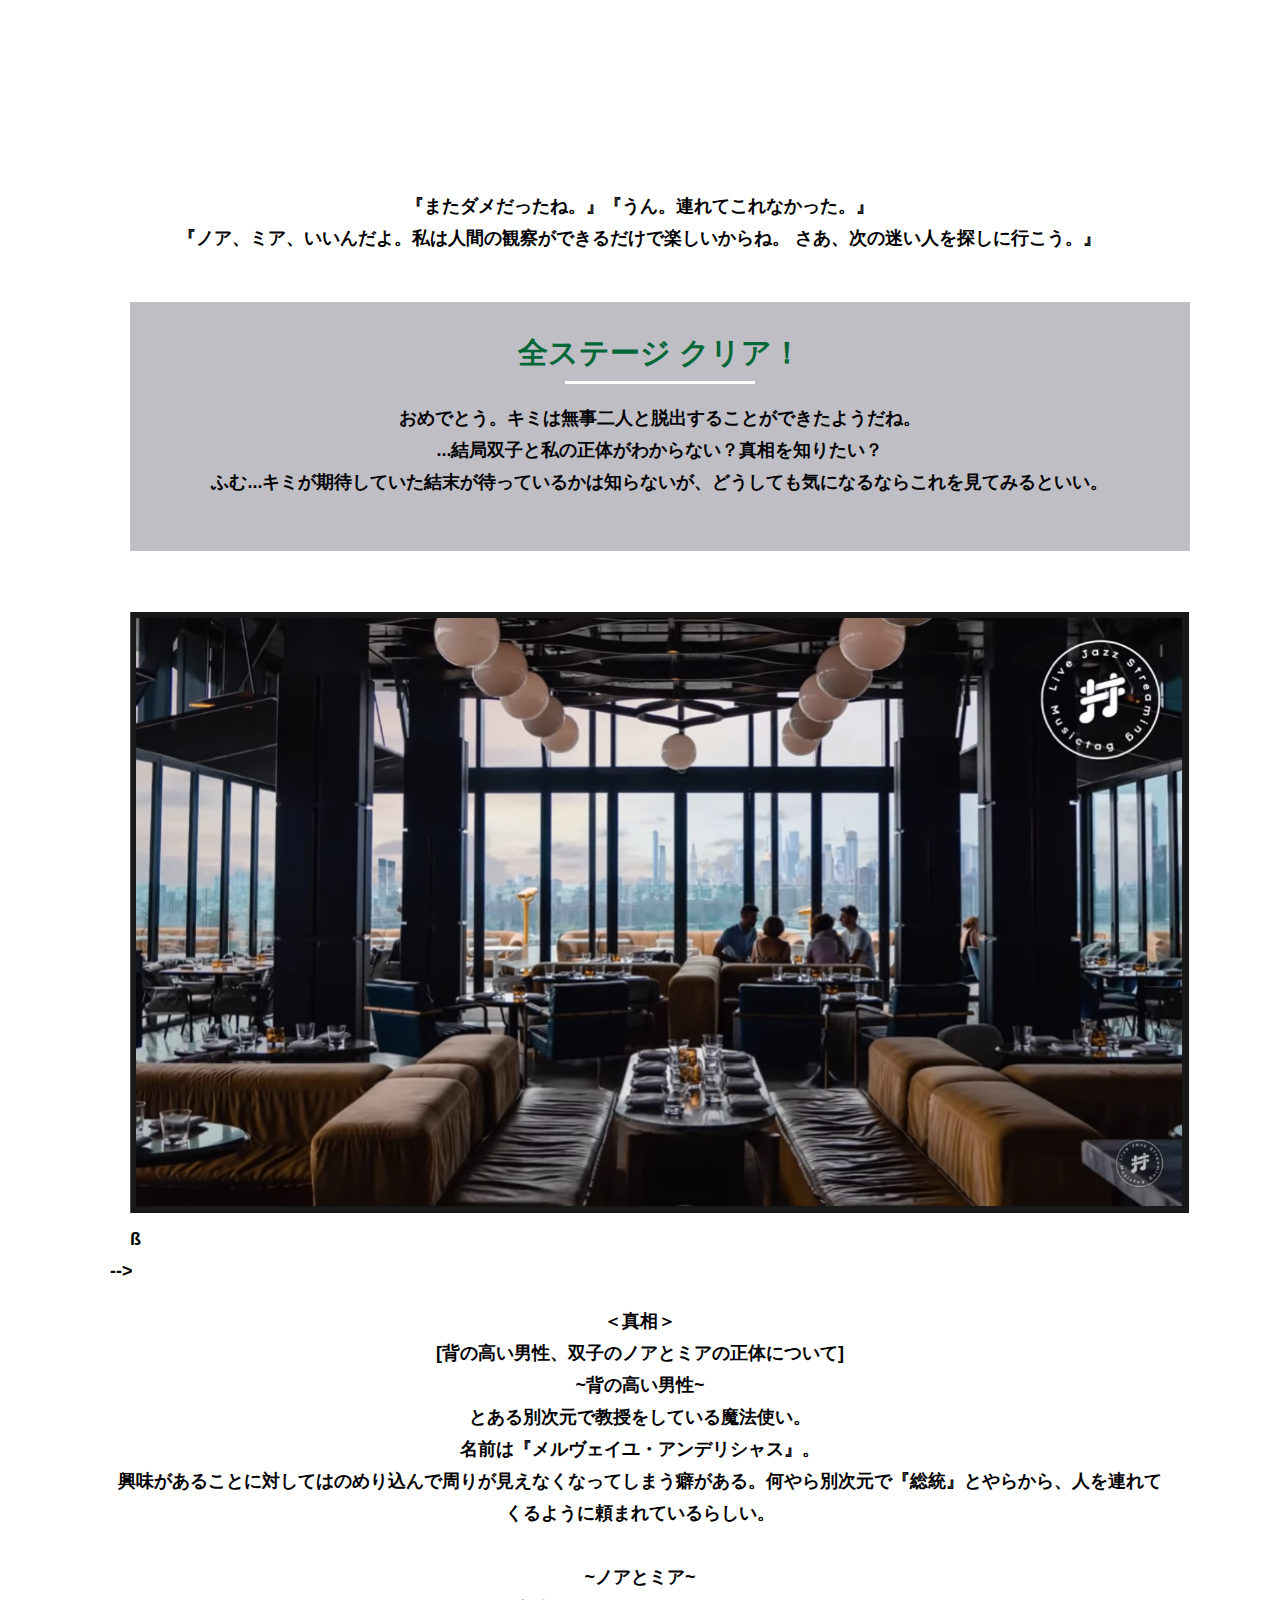
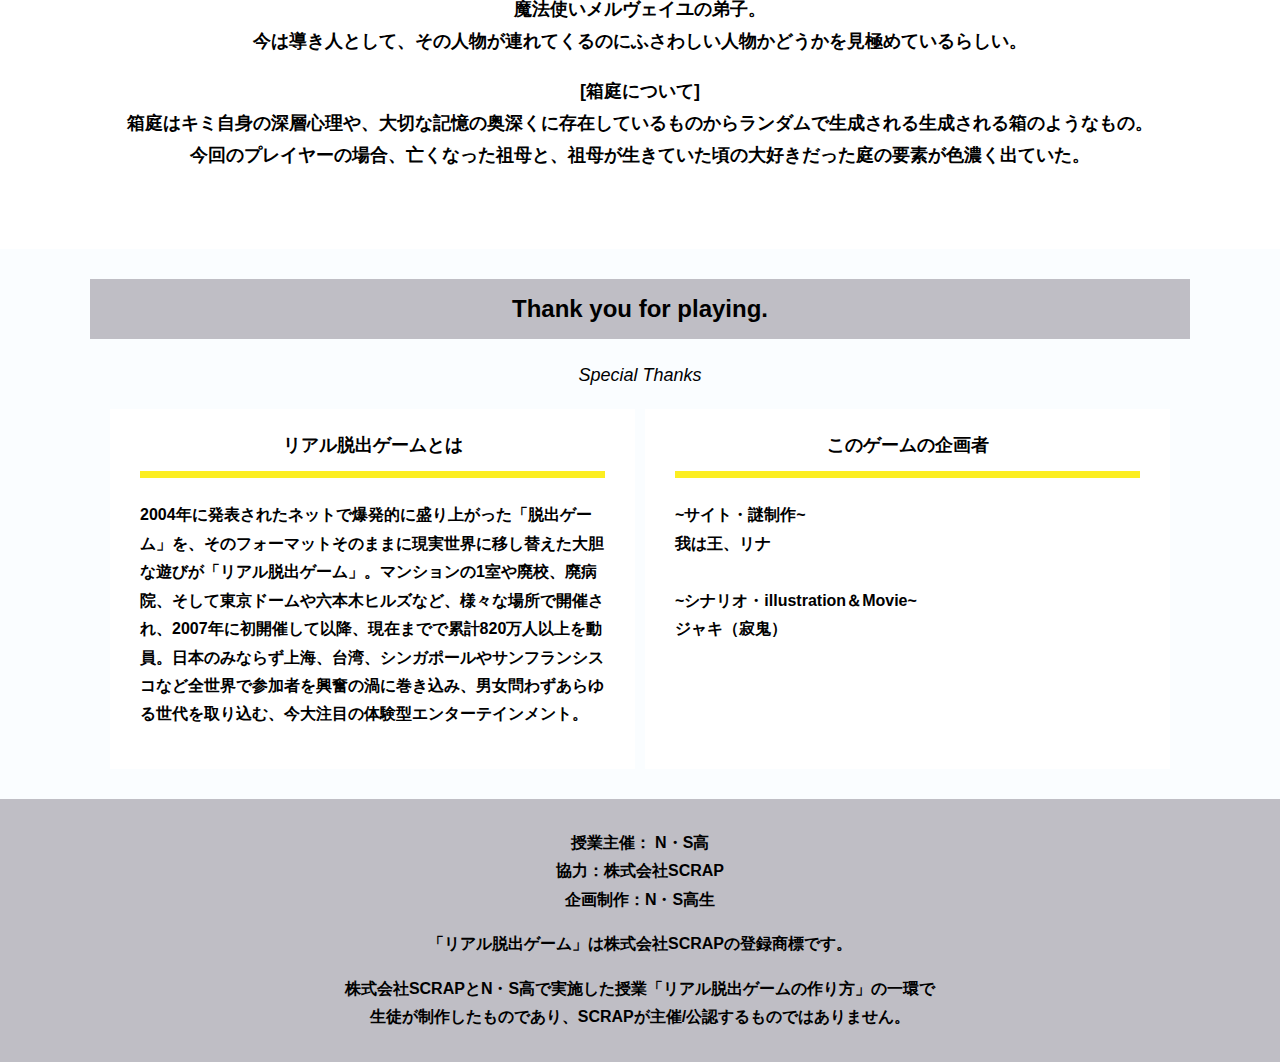
==== commit 8e846e19: "Update final.html" ====
--- a/final.html
+++ b/final.html
@@ -183,13 +183,11 @@
               <p class="card__content">~サイト・謎制作~<br>
                 我は王、リナ<br>
                 <br>
-                ~シナリオ・illustration＆Movie~
+                ~シナリオ・illustration＆Movie~<br>
                 ジャキ（寂鬼）
               
                 
-                テキストテキストテキストテキストテキストテキストテキスト<br>
-                テキストテキストテキストテキストテキストテキストテキストテキストテキストテキストテキストテキストテキストテキストテキストテキストテキストテキストテキストテキストテキストテキストテキストテキストテキストテキストテキストテキストテキストテキストテキスト</p>
-            </div>
+               
           </div>
         </div>
       </div>
--- a/assets/css/style.css
+++ b/assets/css/style.css
@@ -239,7 +239,7 @@
 * Color
 *********************/
 .bg-color--keycolor {
-  background-color: #39b54a;
+  background-color: #fafdff;
 }
 
 .bg-color--subcolor {
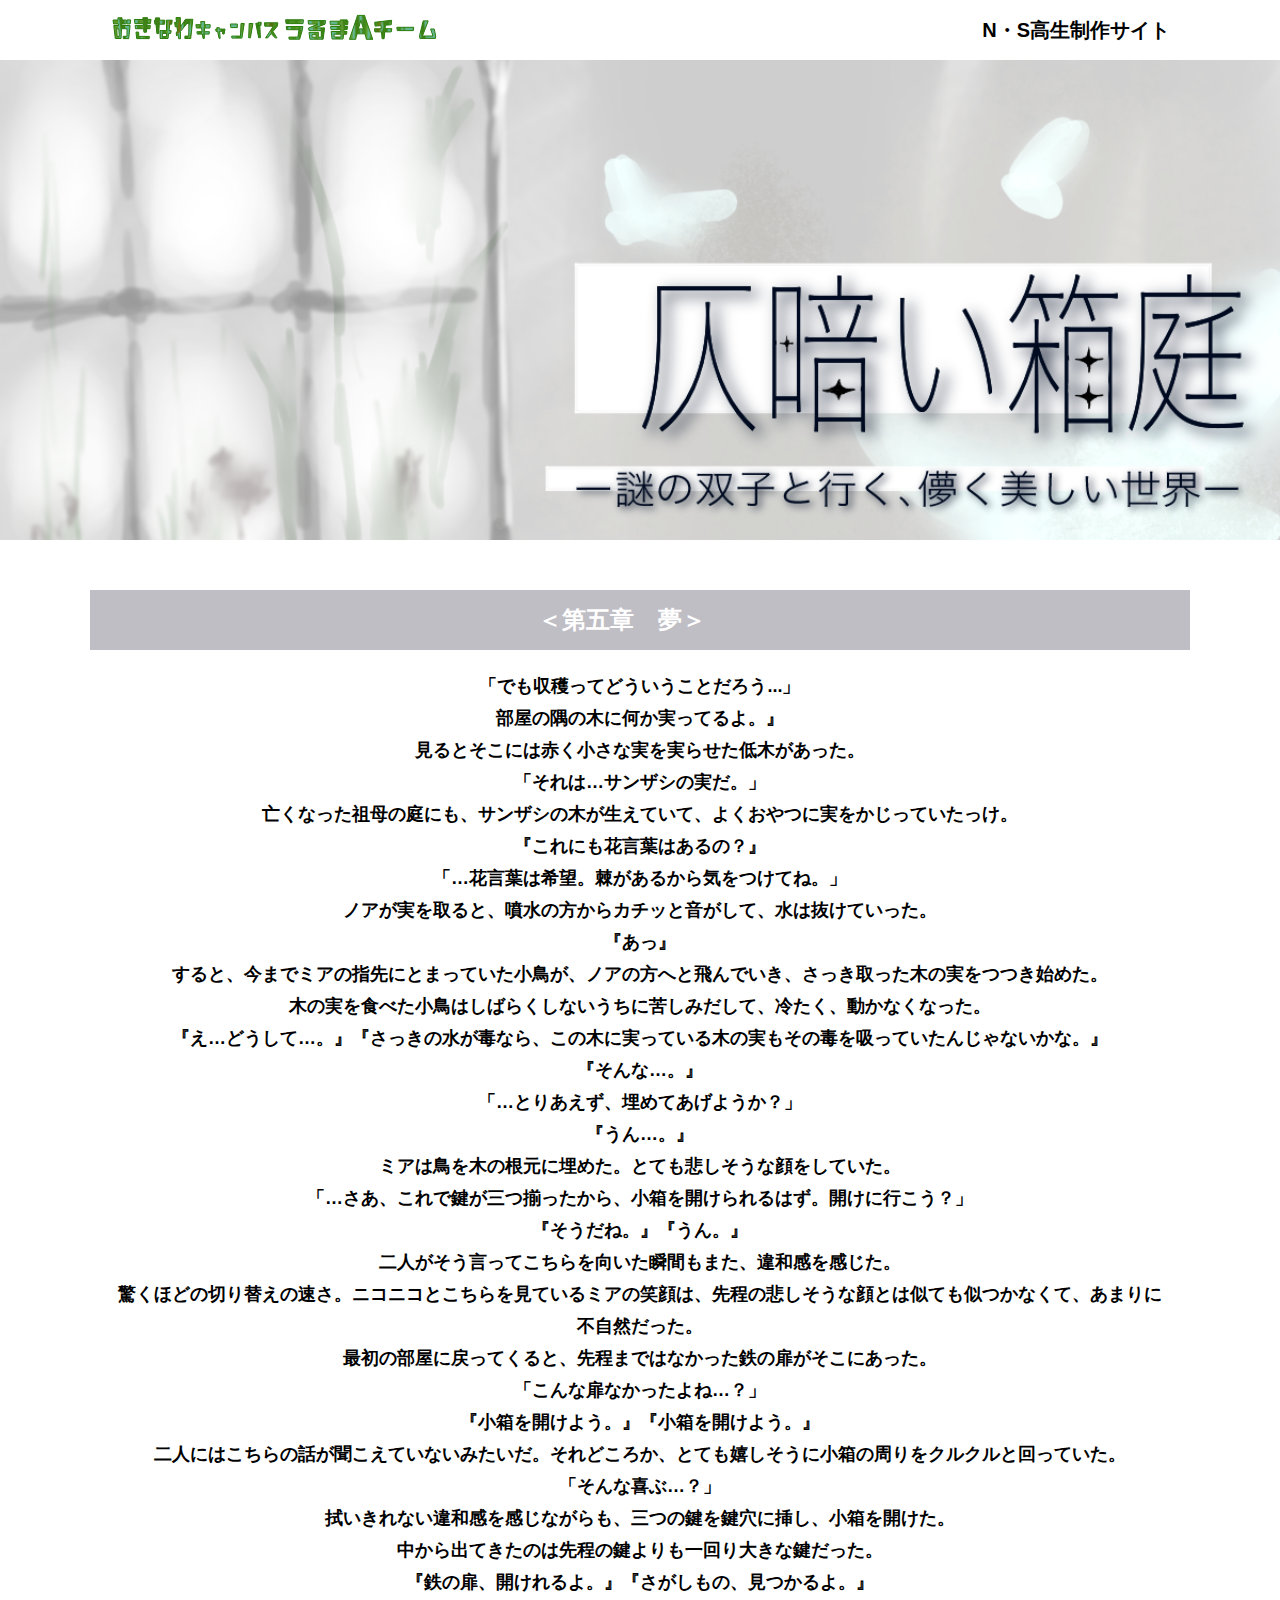
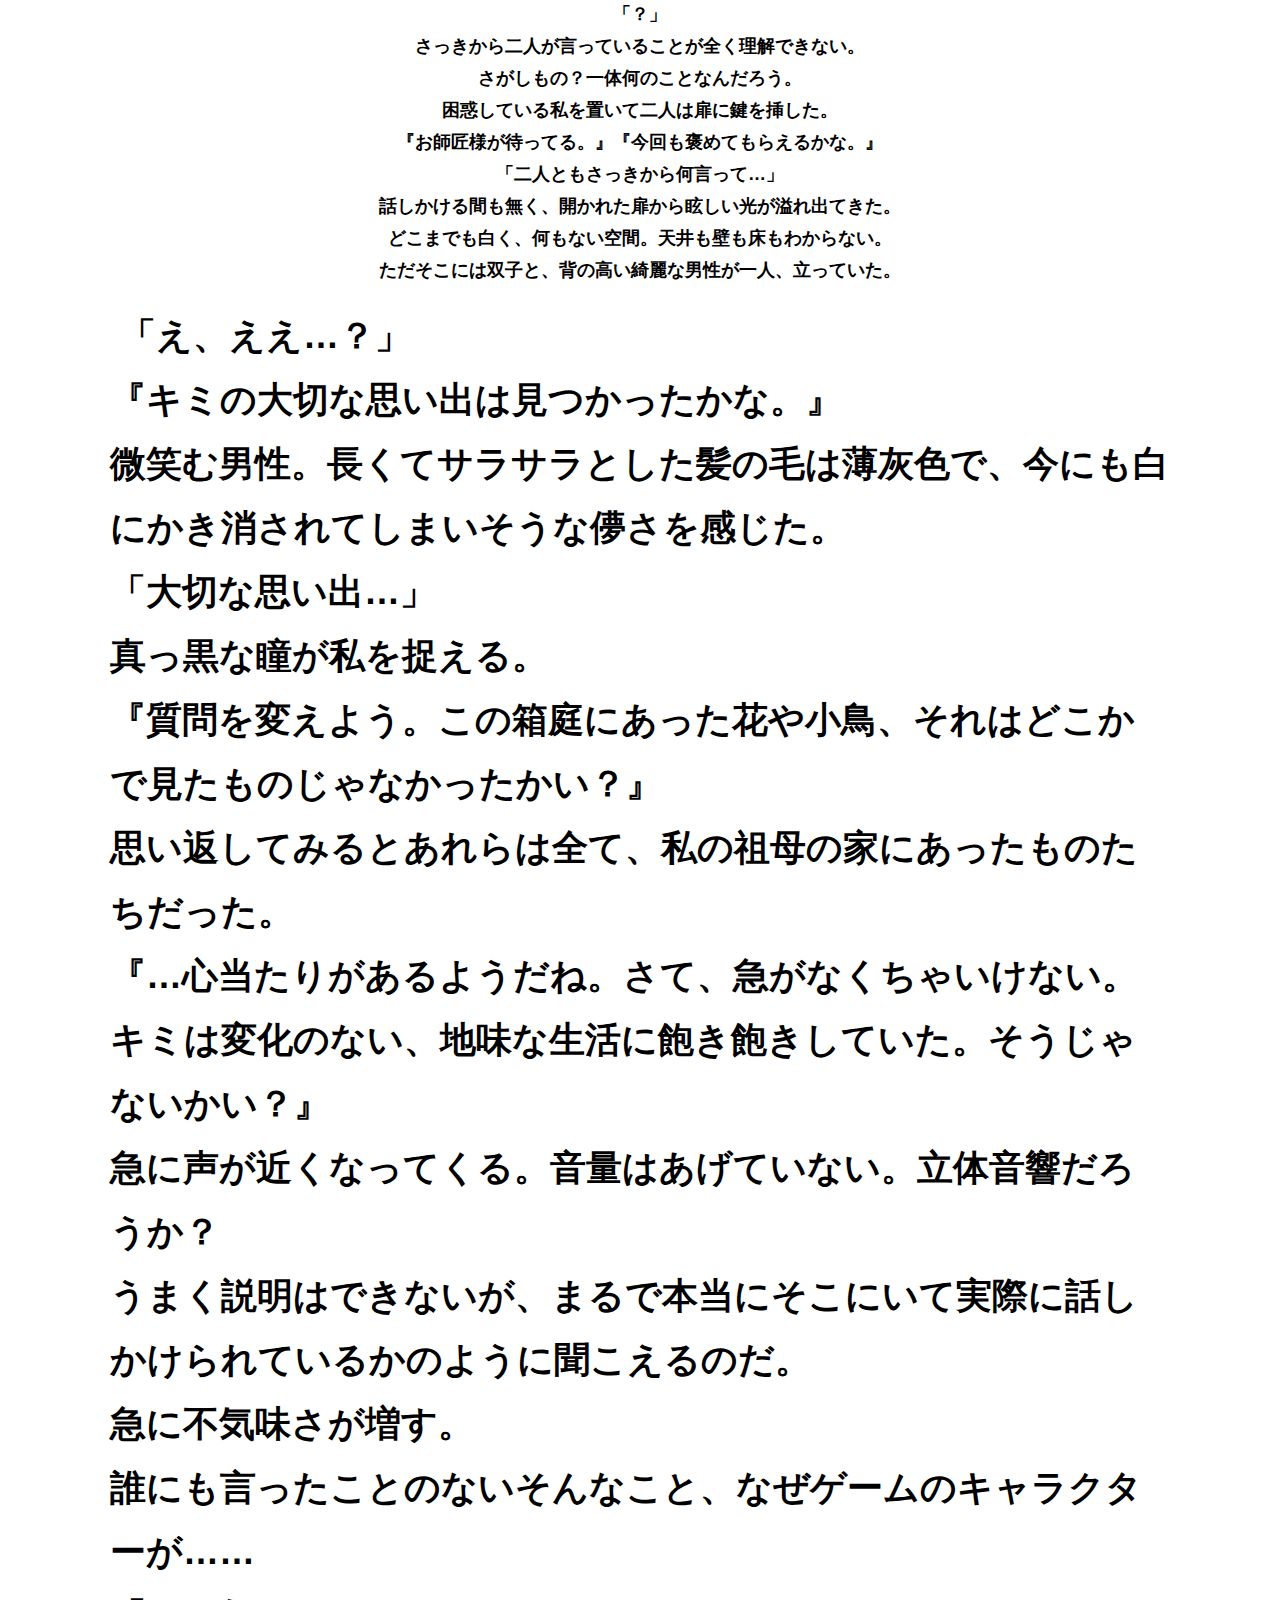
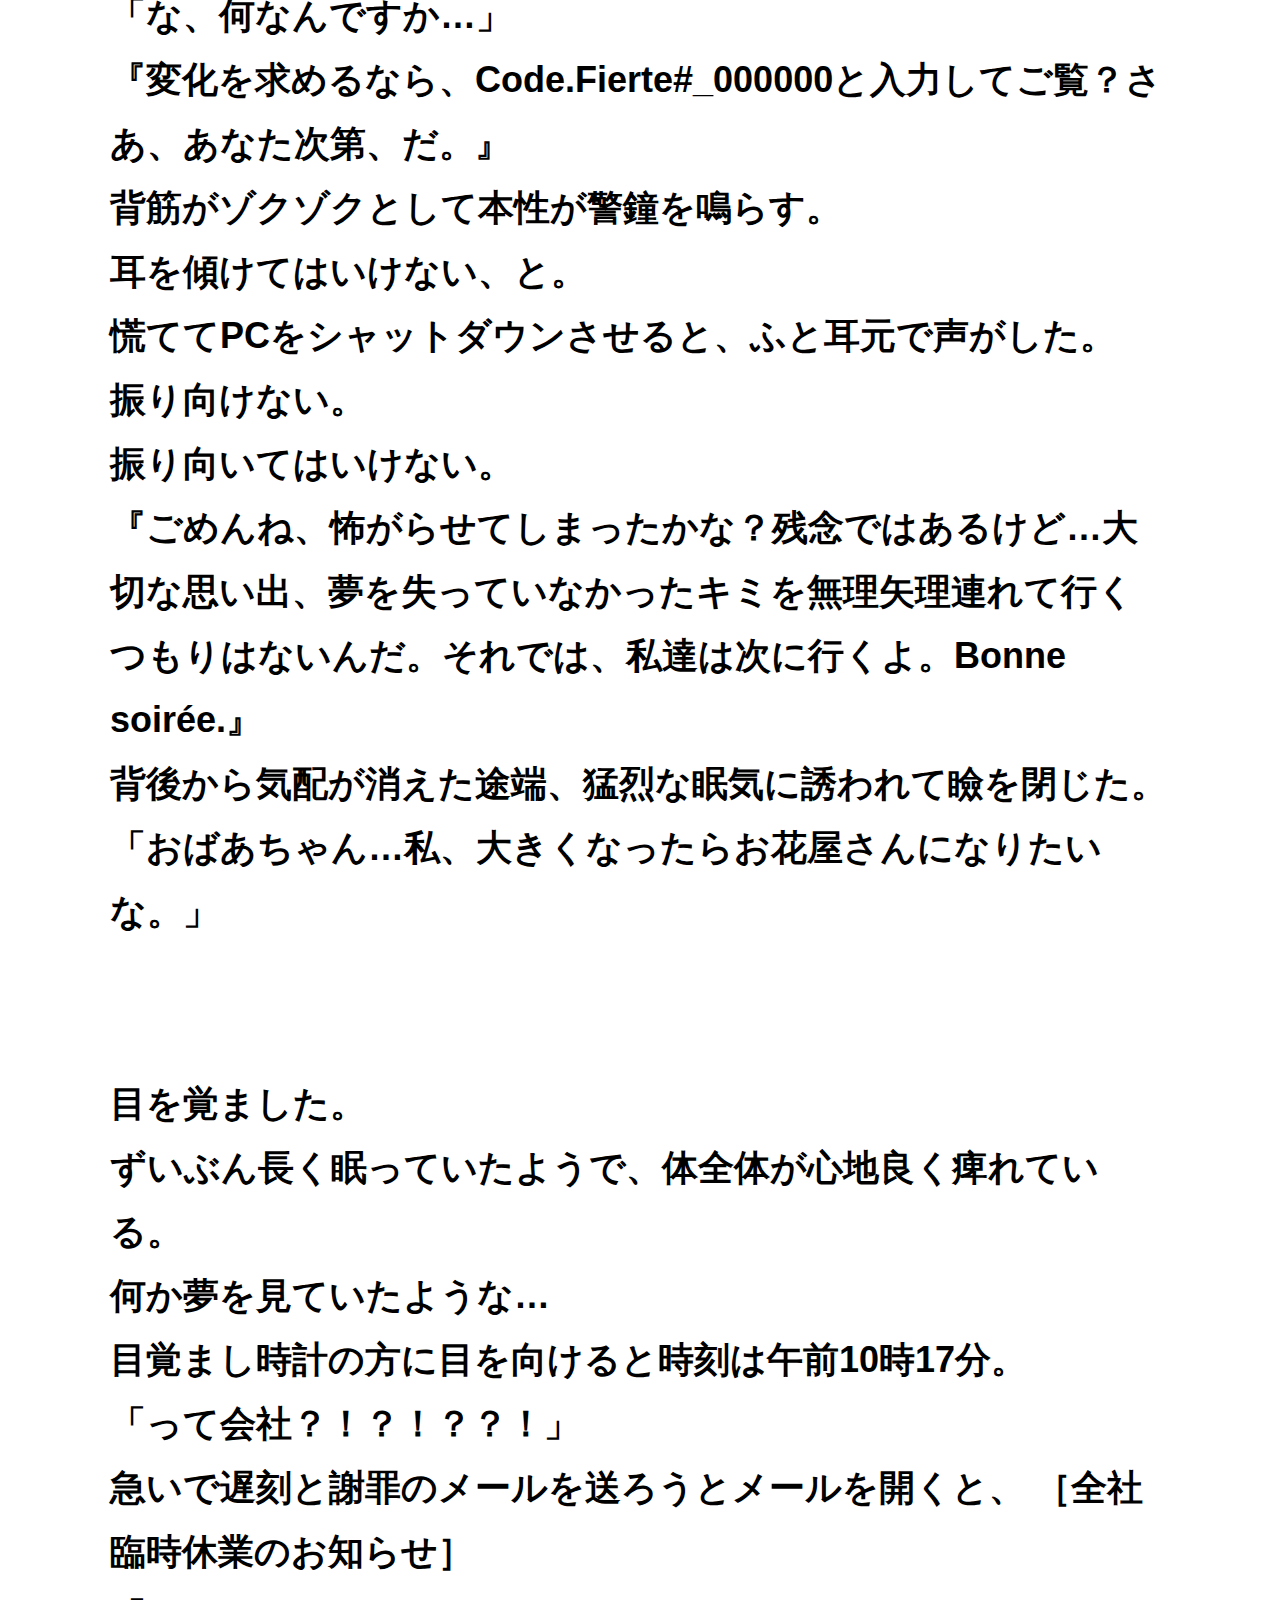
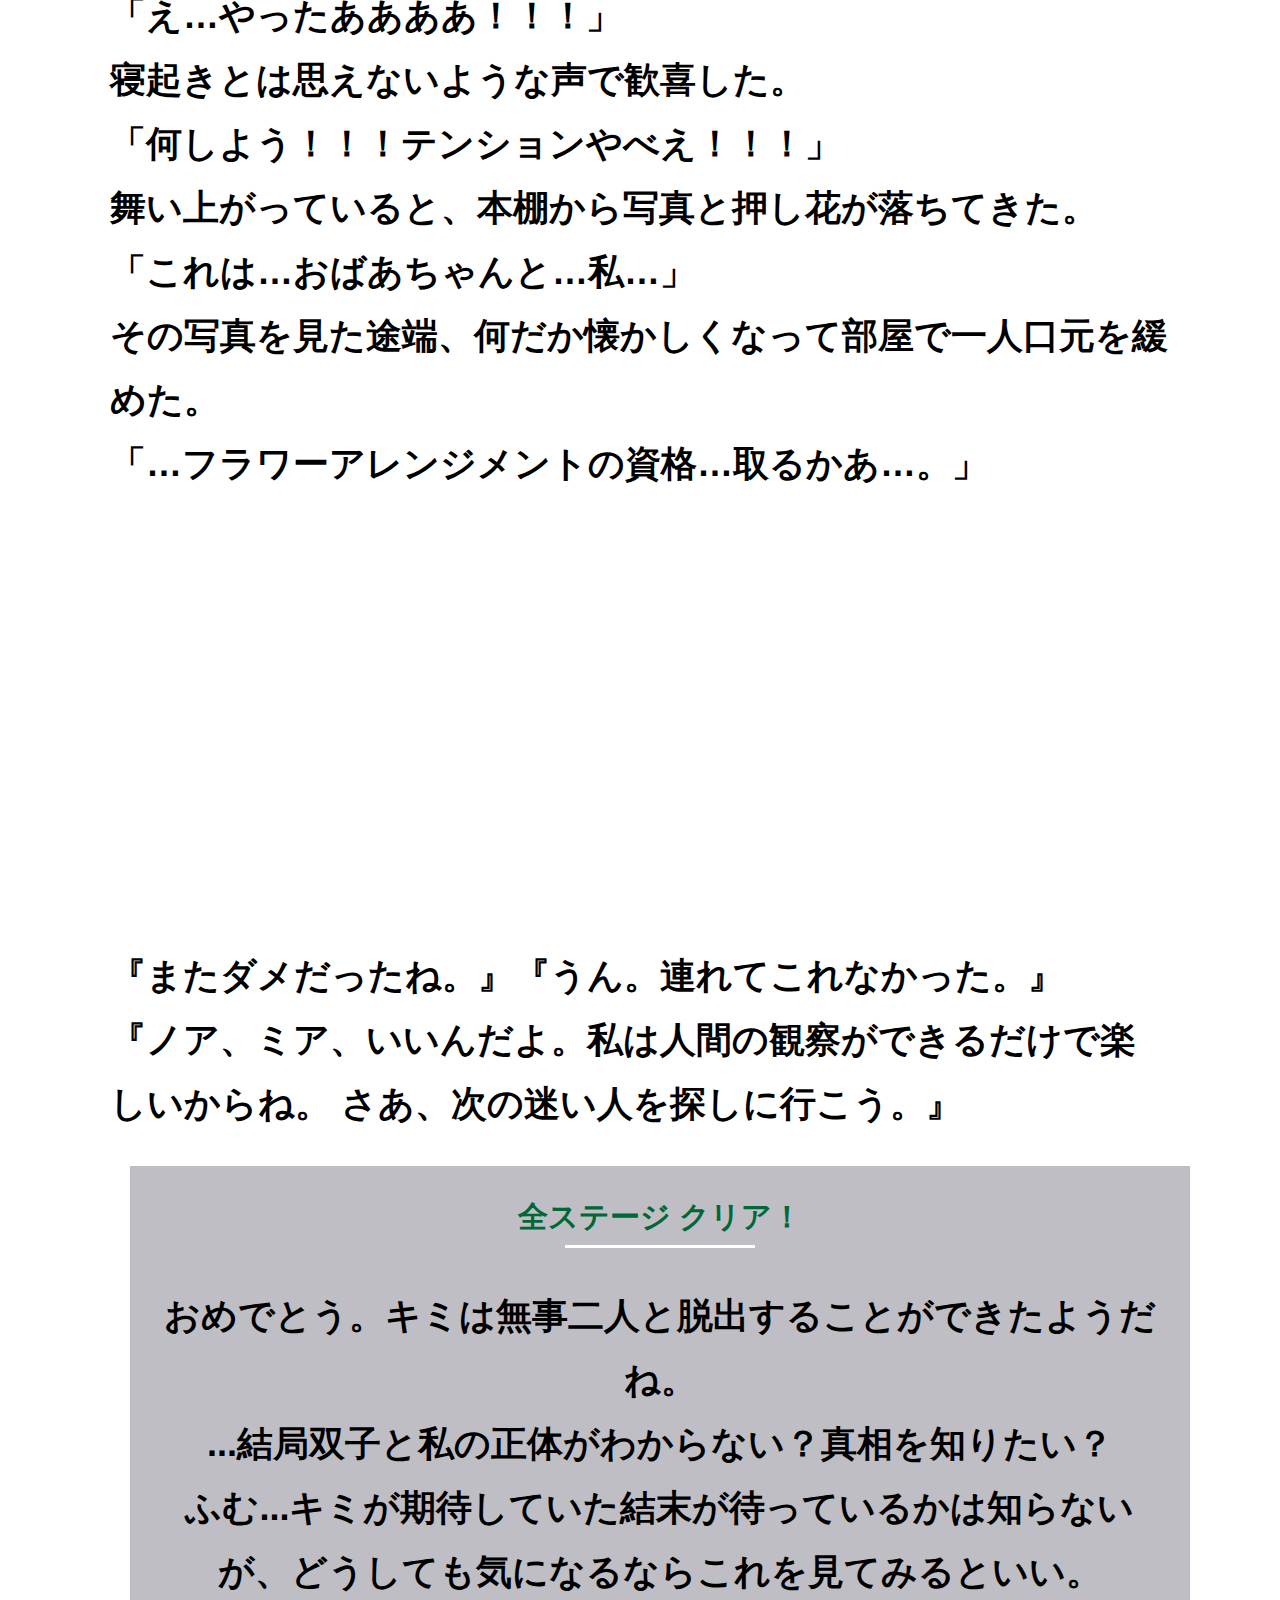
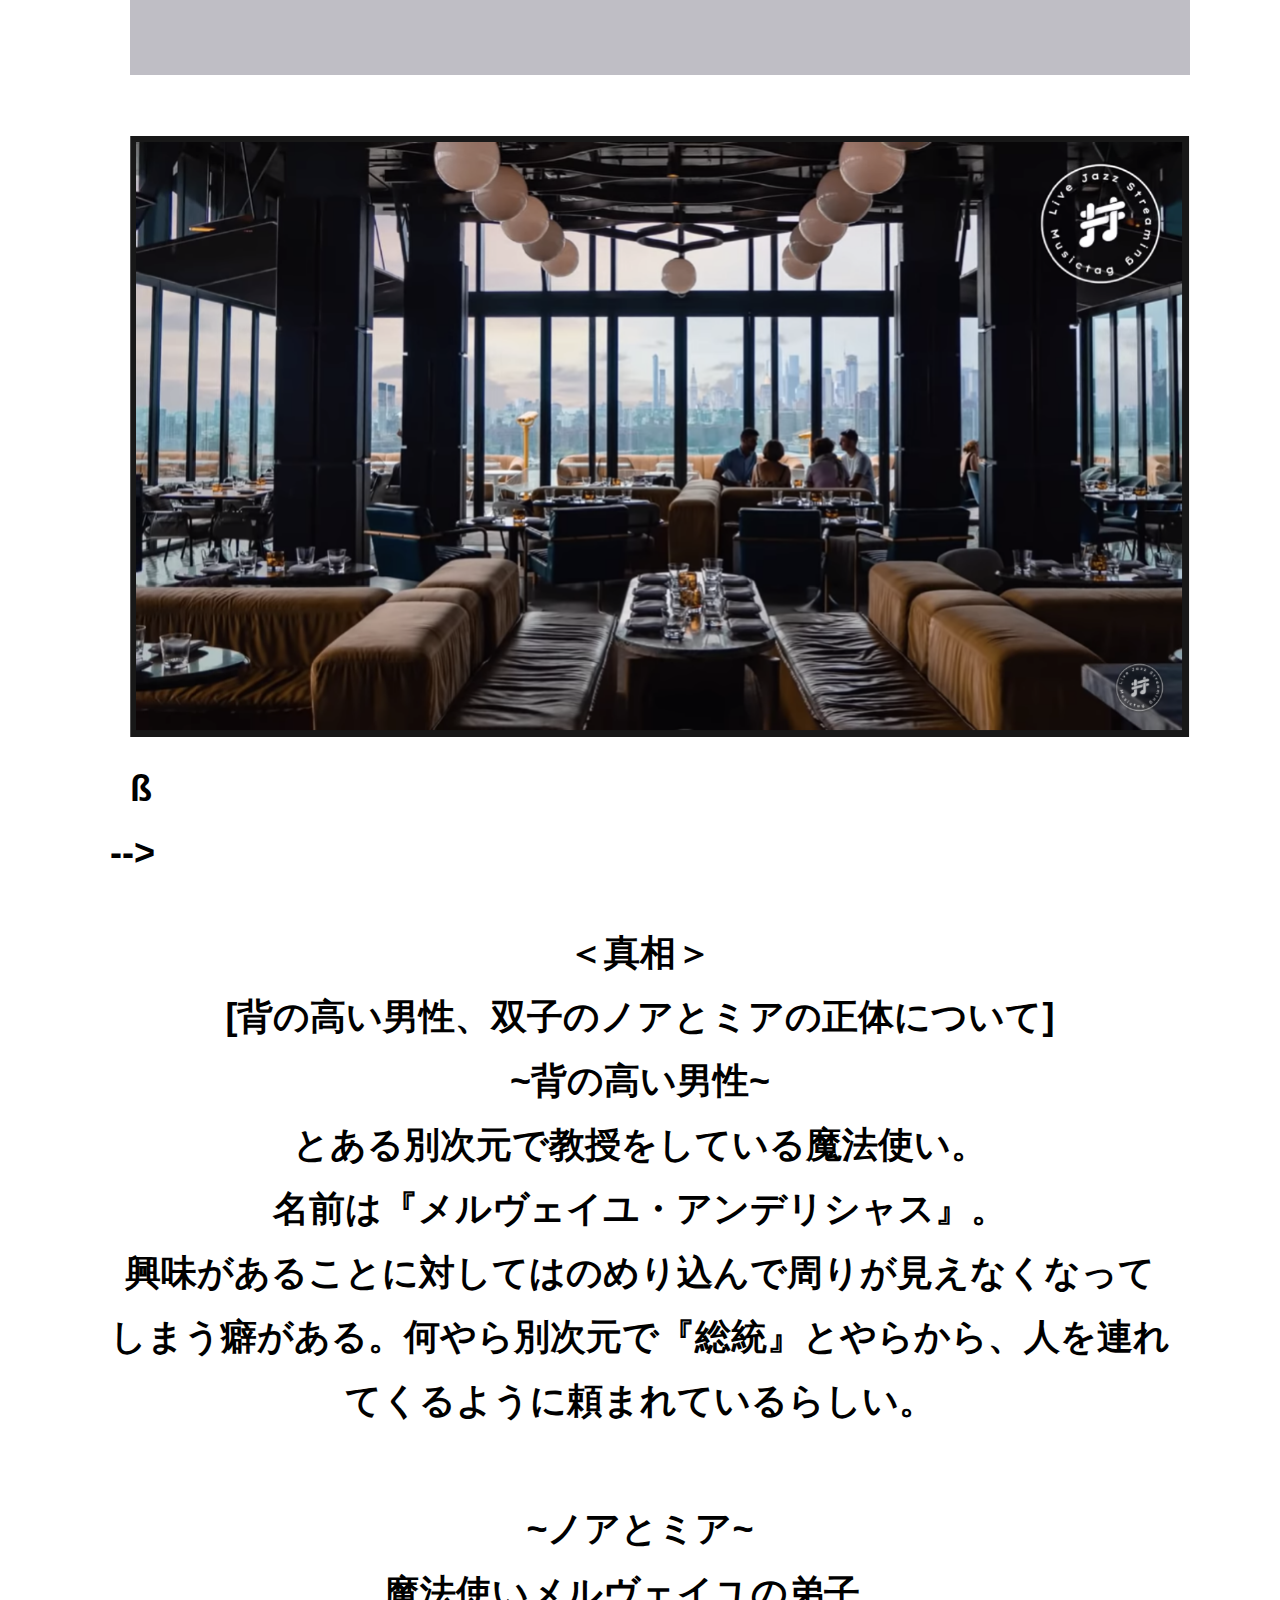
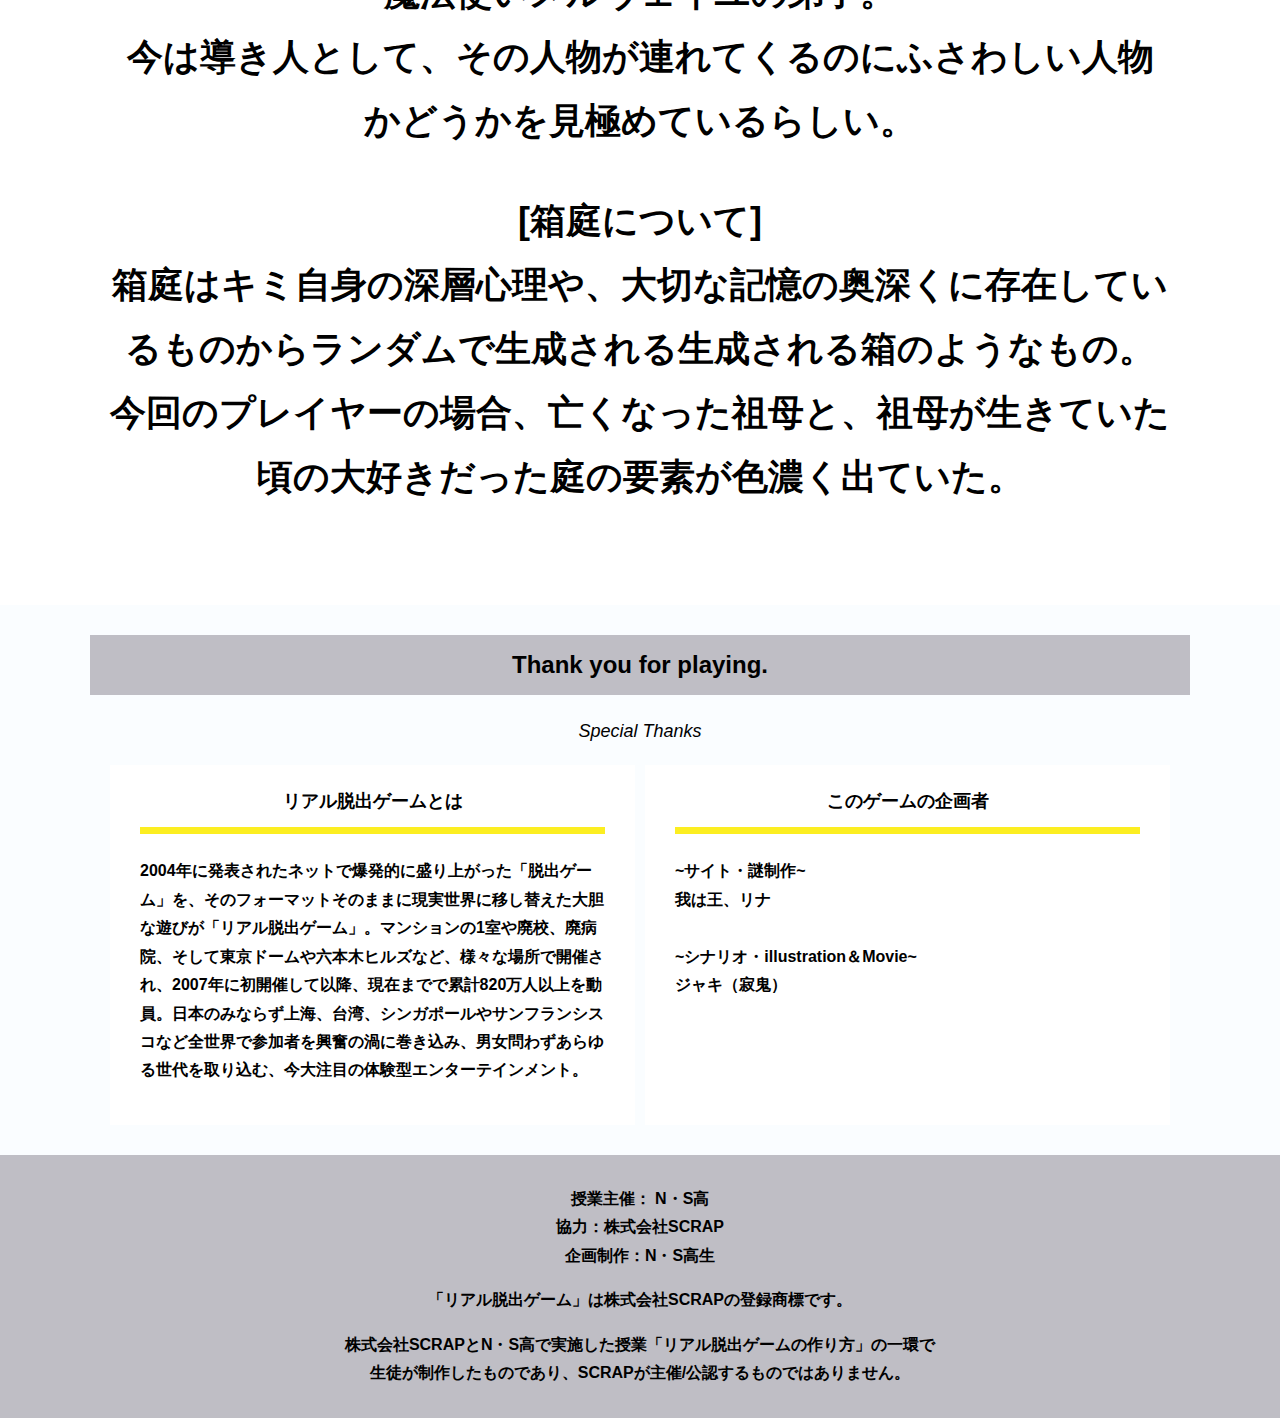
==== commit 04f3f3ad: "Update final.html" ====
--- a/final.html
+++ b/final.html
@@ -64,6 +64,9 @@
                 話しかける間も無く、開かれた扉から眩しい光が溢れ出てきた。<br>
                 どこまでも白く、何もない空間。天井も壁も床もわからない。<br>
                 ただそこには双子と、背の高い綺麗な男性が一人、立っていた。<br>
+                
+                <h1 class="main-title"><img src=""
+                
                 『キミが今回の迷い人だね？』<br>
                 「え、ええ…？」<br>
 『キミの大切な思い出は見つかったかな。』<br>
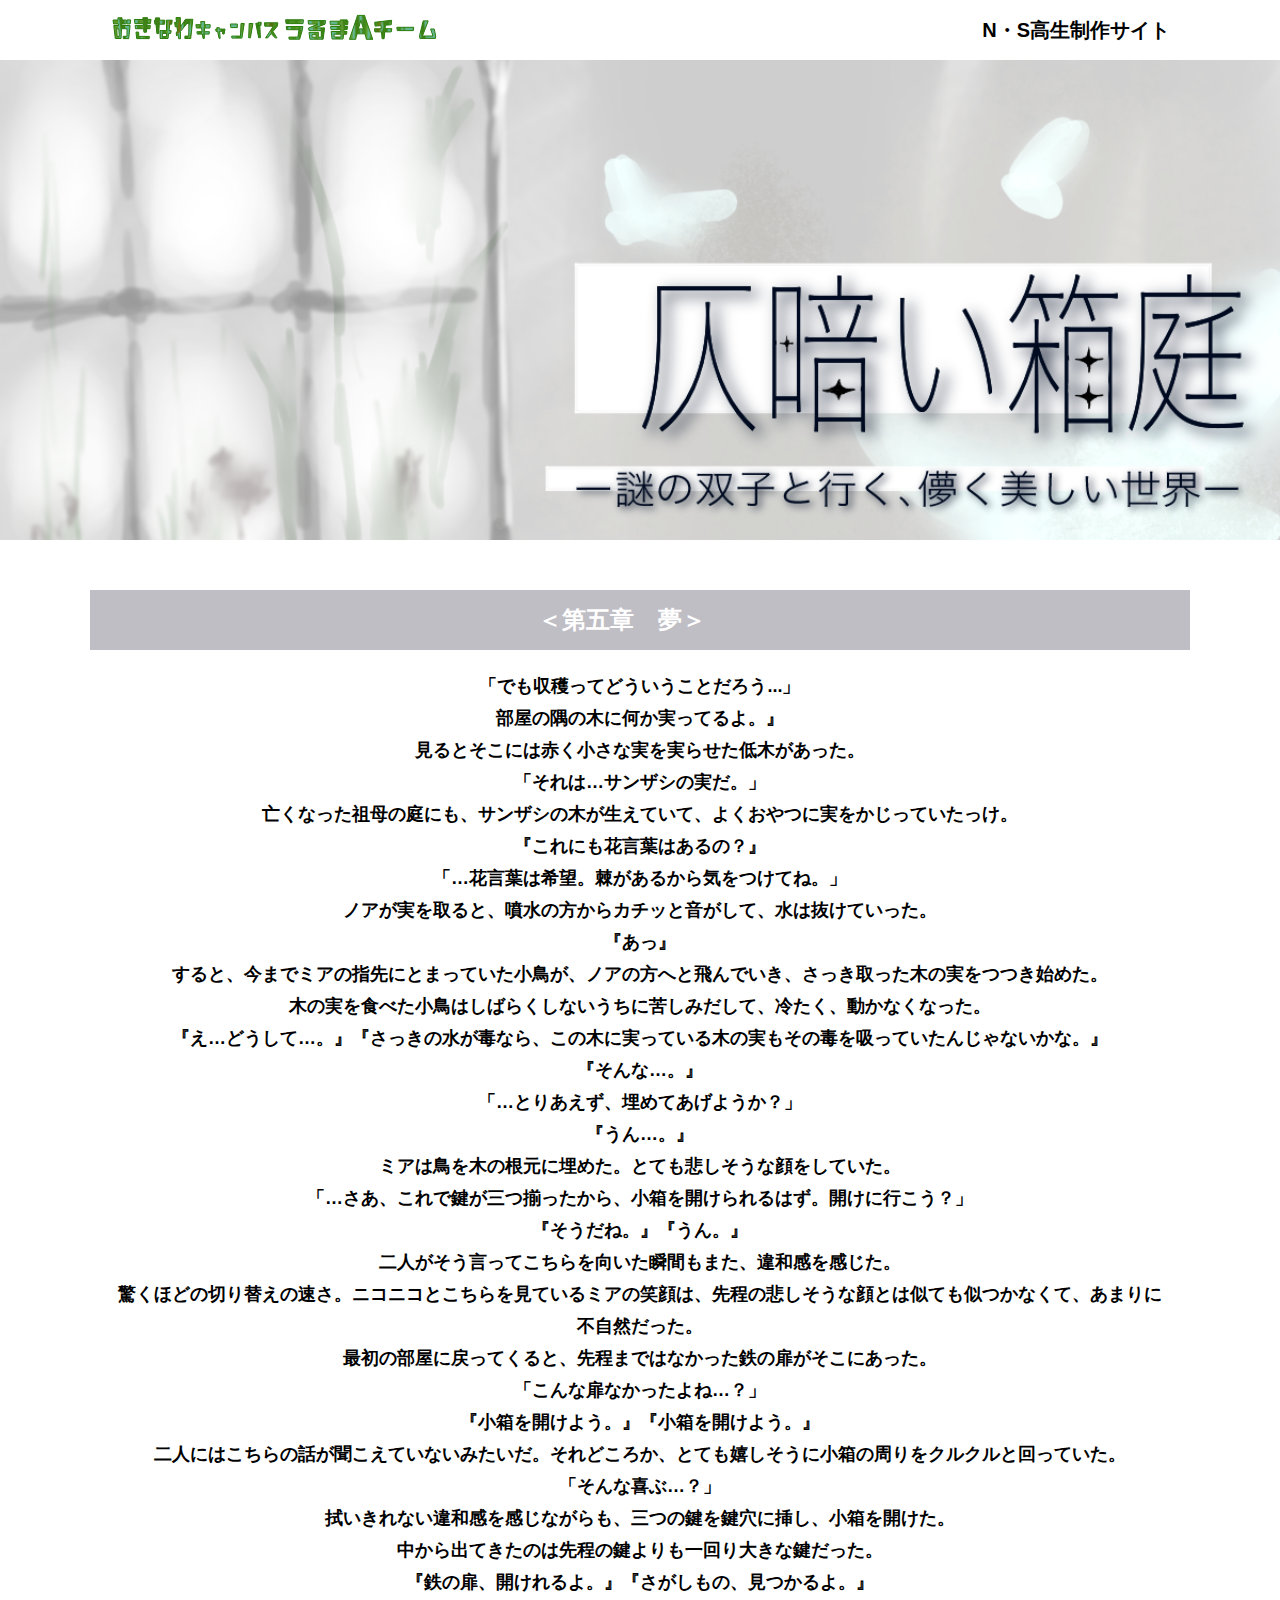
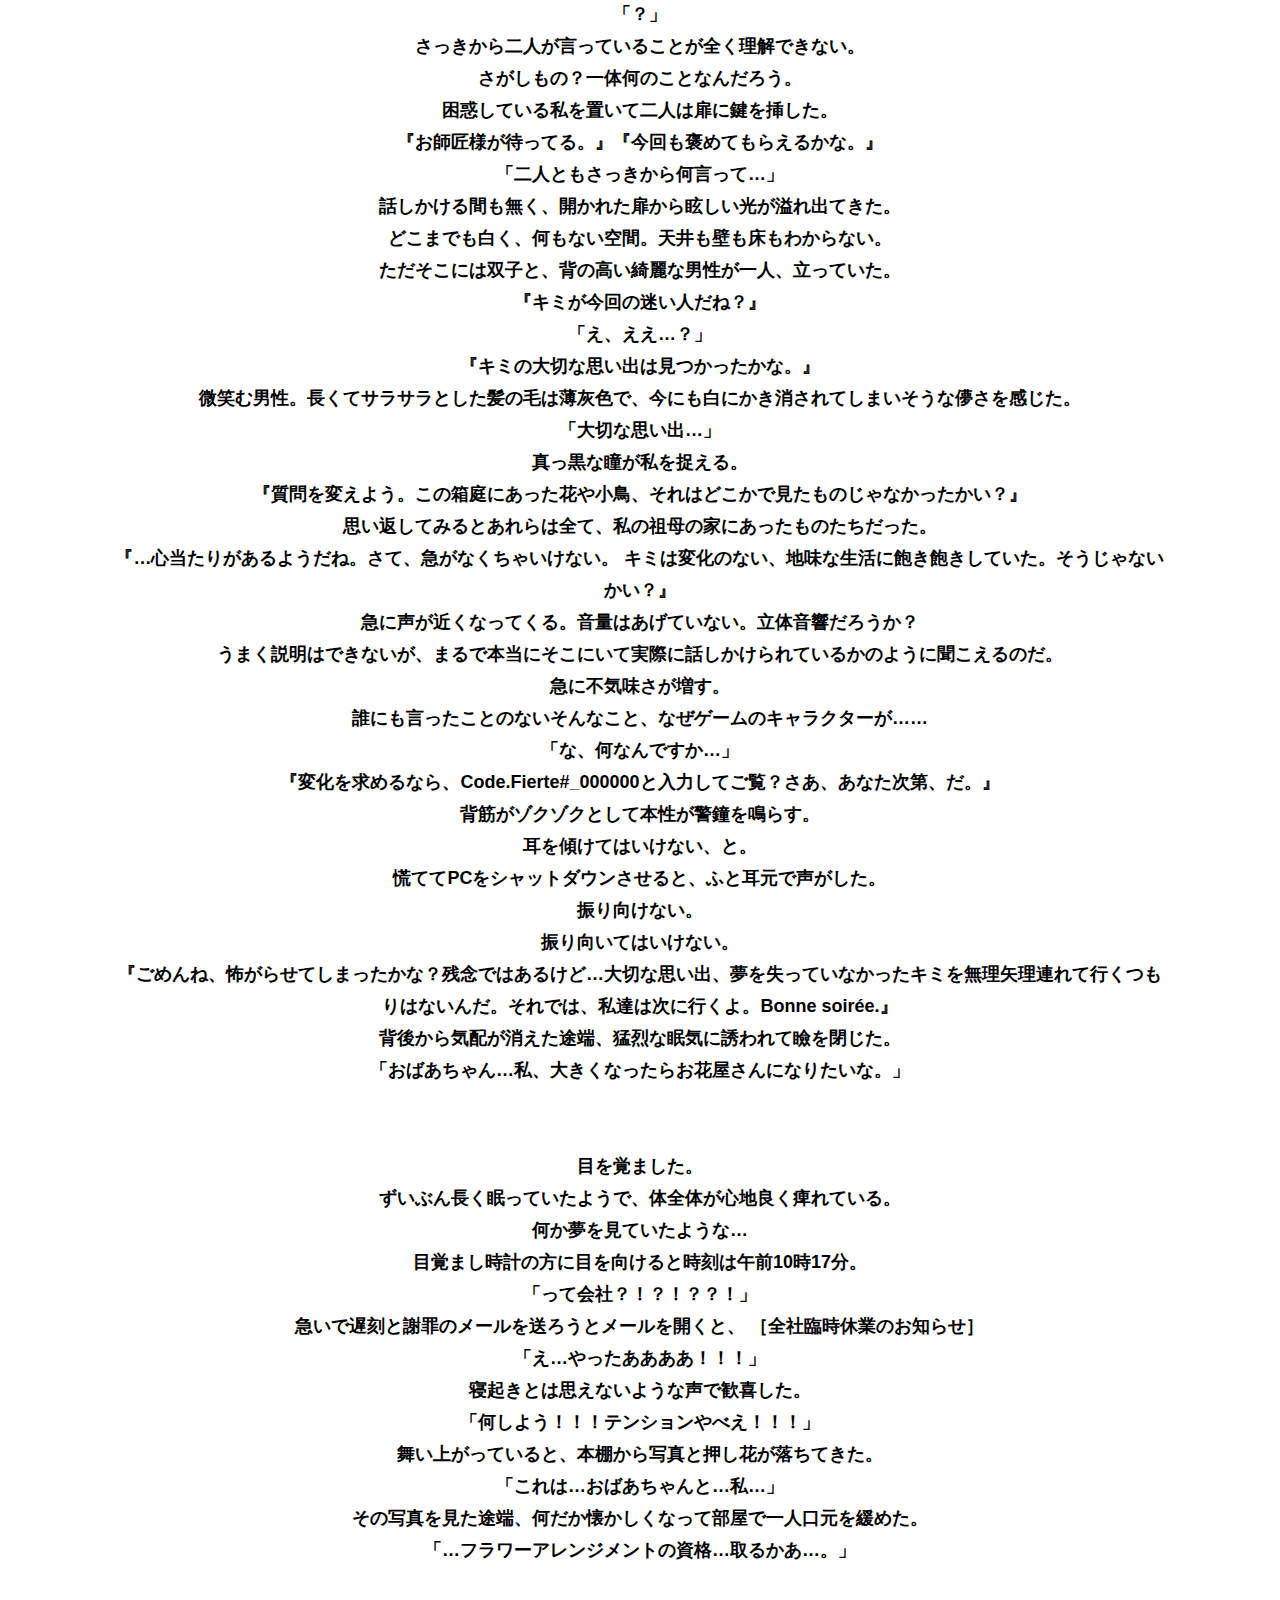
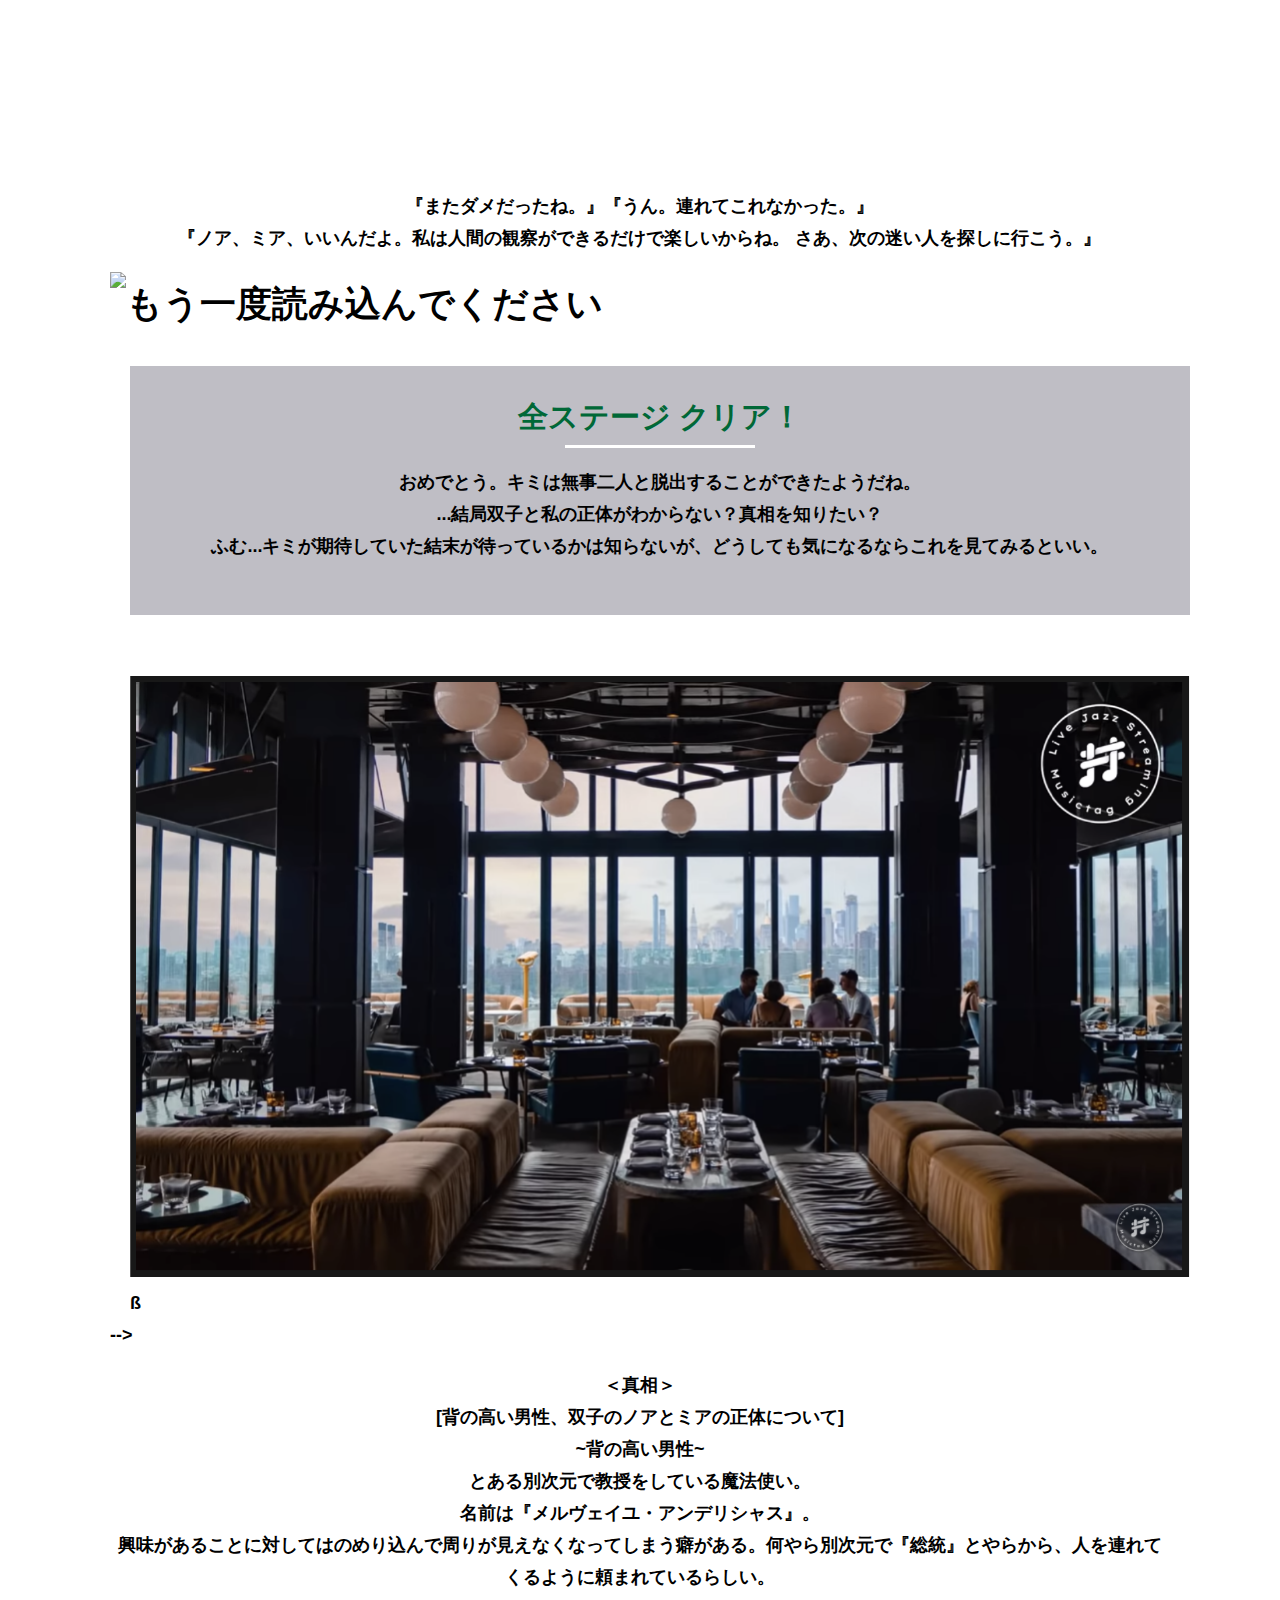
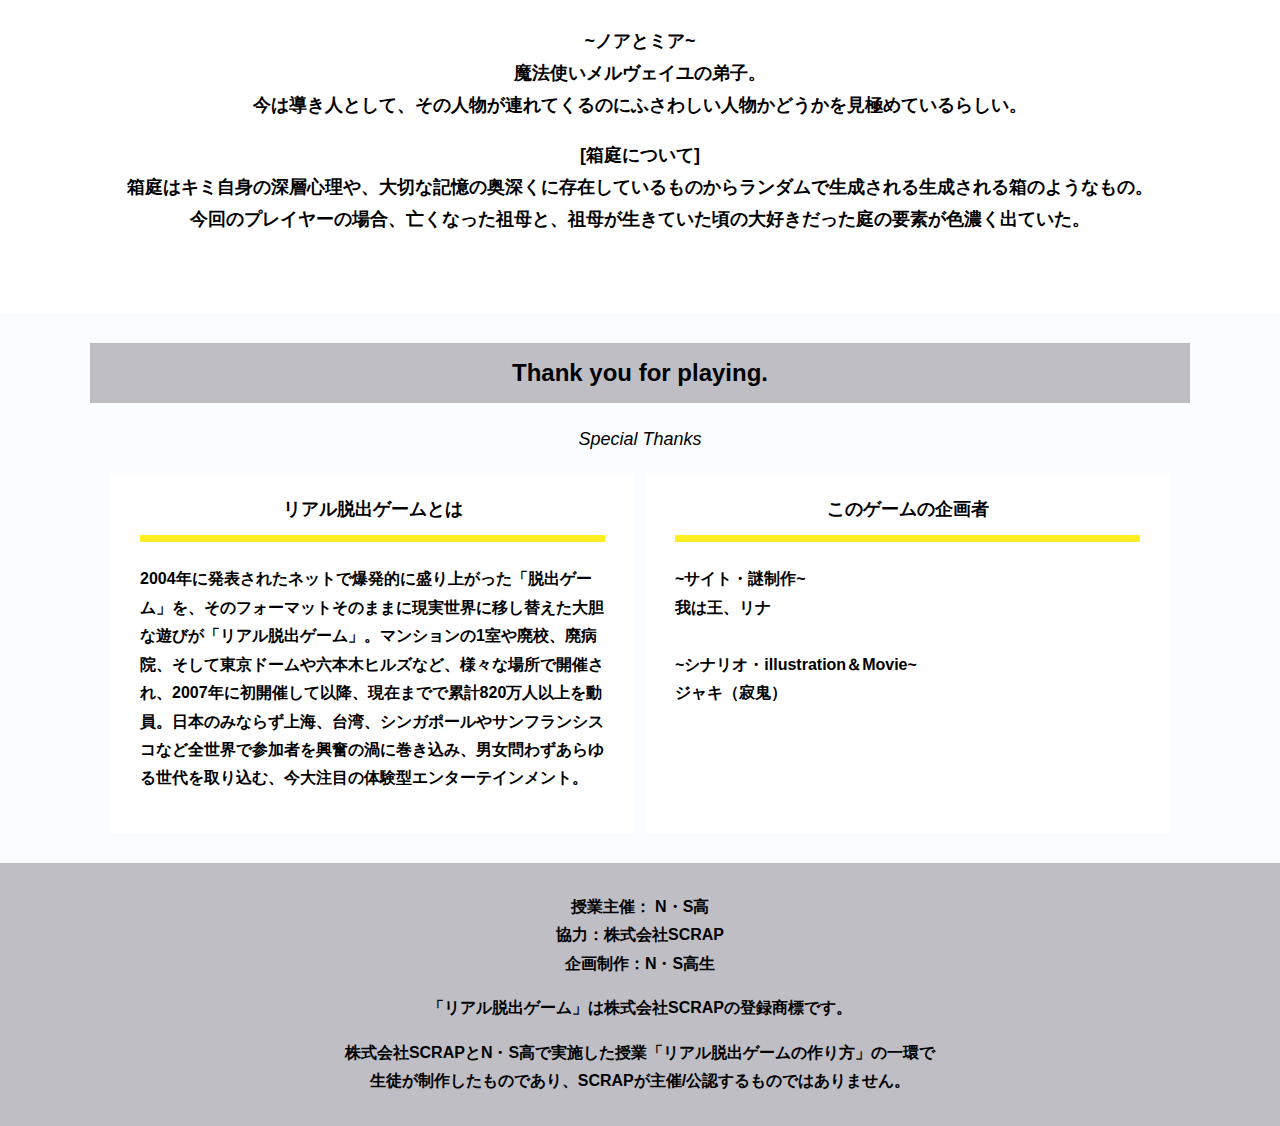
==== commit 7dce3ed1: "Update final.html" ====
--- a/final.html
+++ b/final.html
@@ -65,7 +65,7 @@
                 どこまでも白く、何もない空間。天井も壁も床もわからない。<br>
                 ただそこには双子と、背の高い綺麗な男性が一人、立っていた。<br>
                 
-                <h1 class="main-title"><img src=""
+                
                 
                 『キミが今回の迷い人だね？』<br>
                 「え、ええ…？」<br>
@@ -117,7 +117,7 @@
 さあ、次の迷い人を探しに行こう。』<br>
                 
                
-                
+                <h1 class="main-title"><img src="h.メル.jpg" alt="もう一度読み込んでください"></h1>
                 
                 
                 
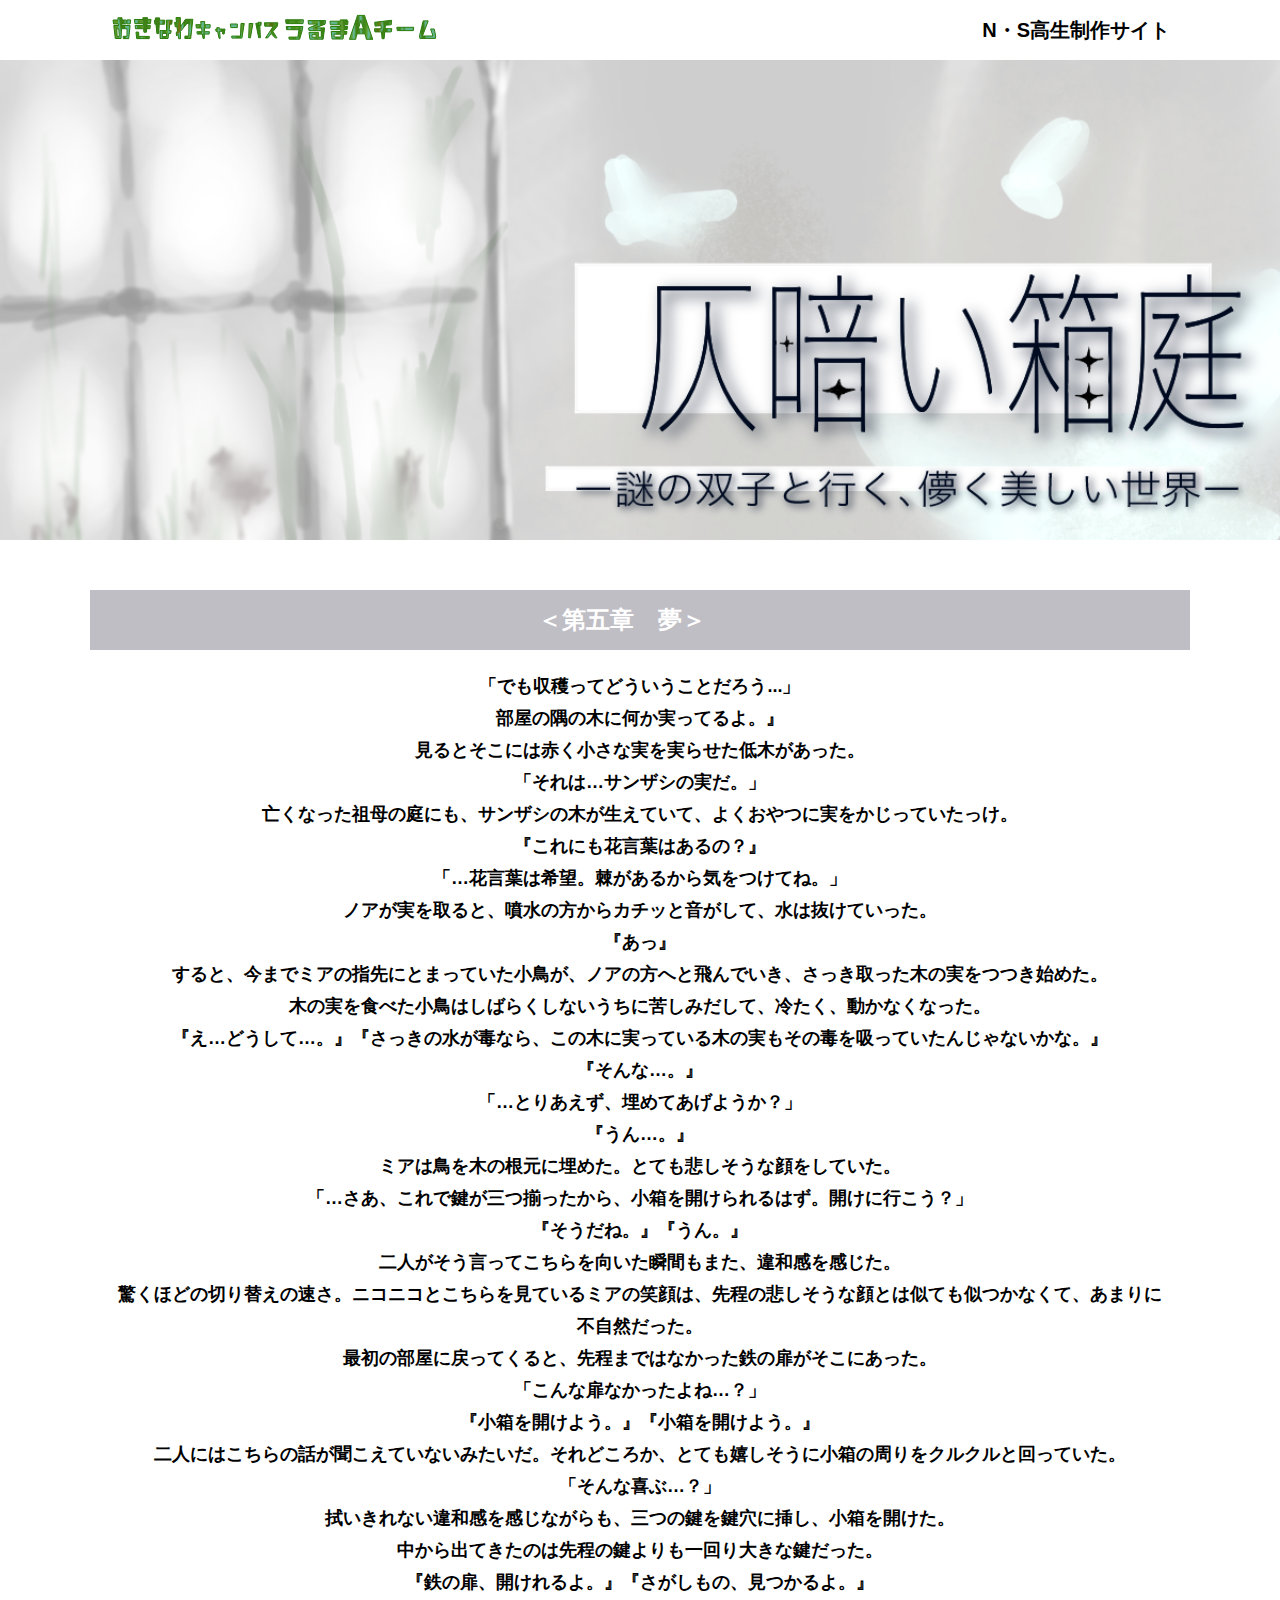
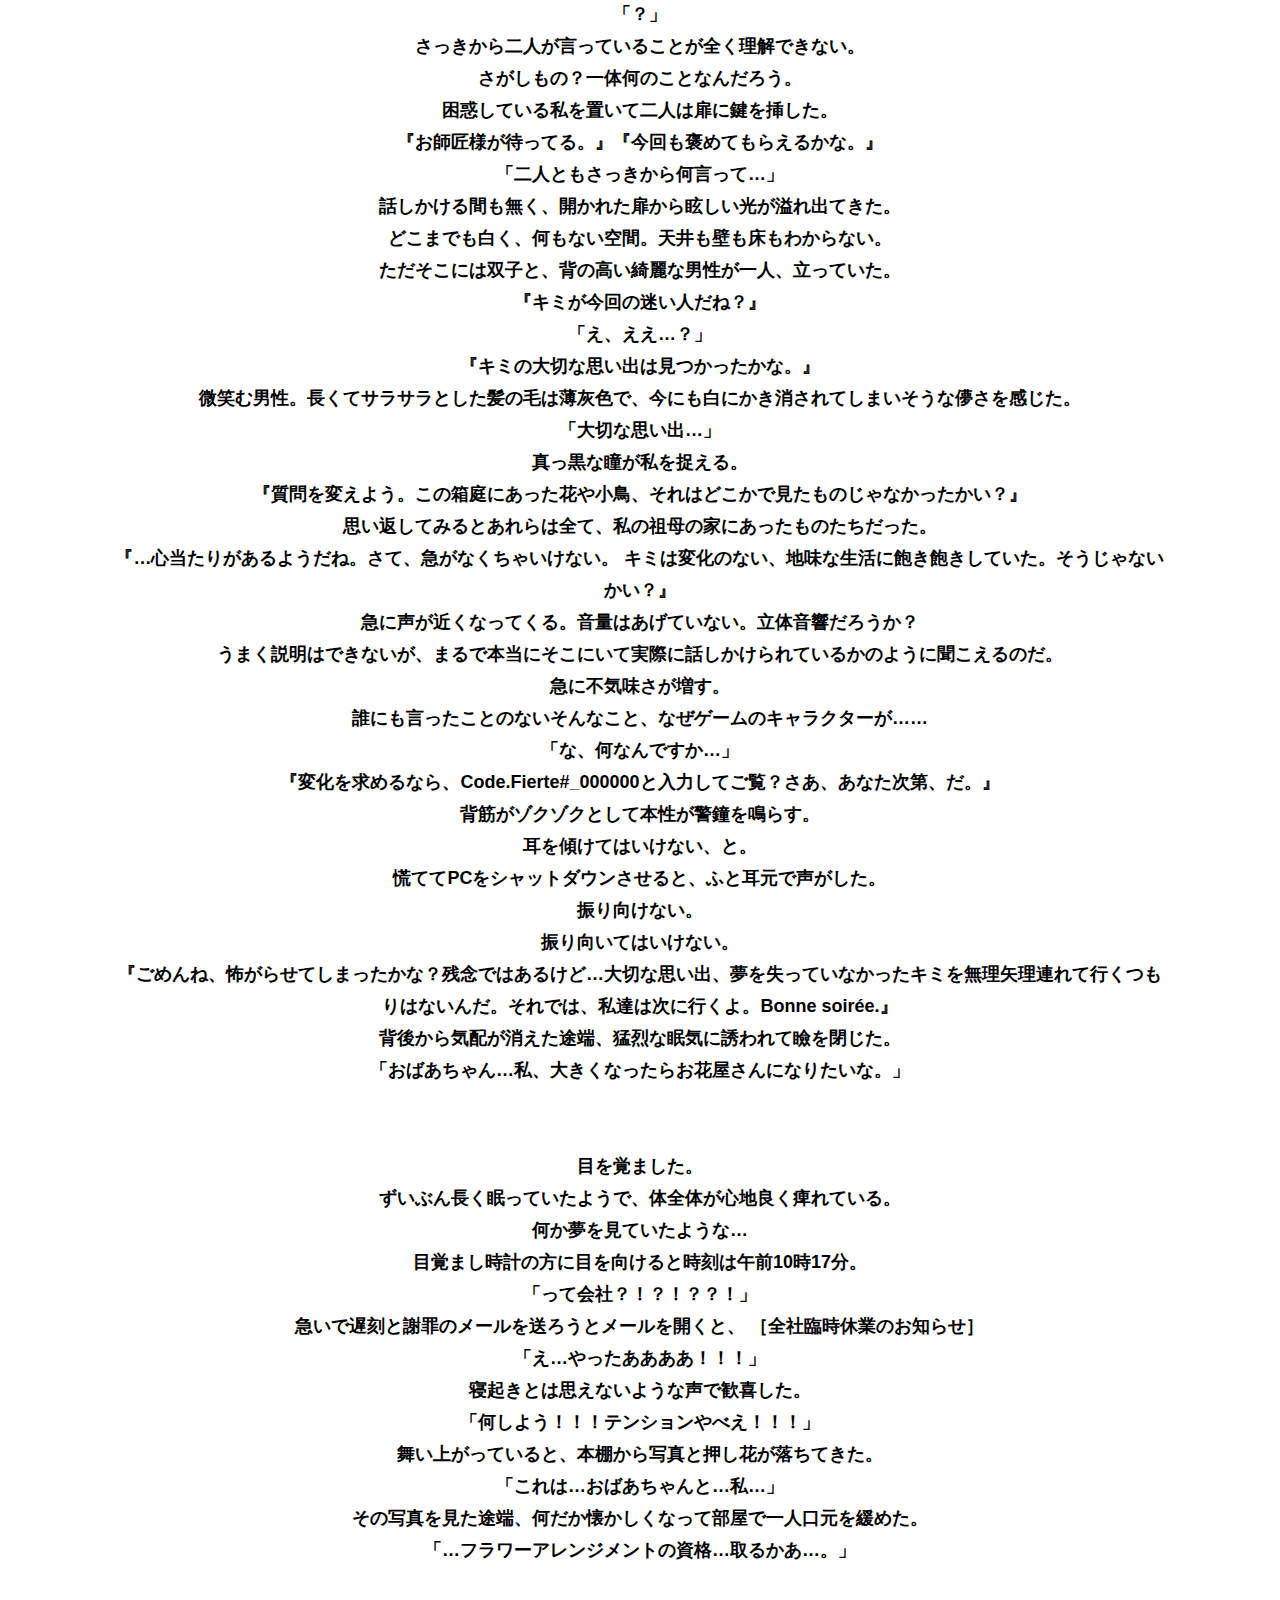
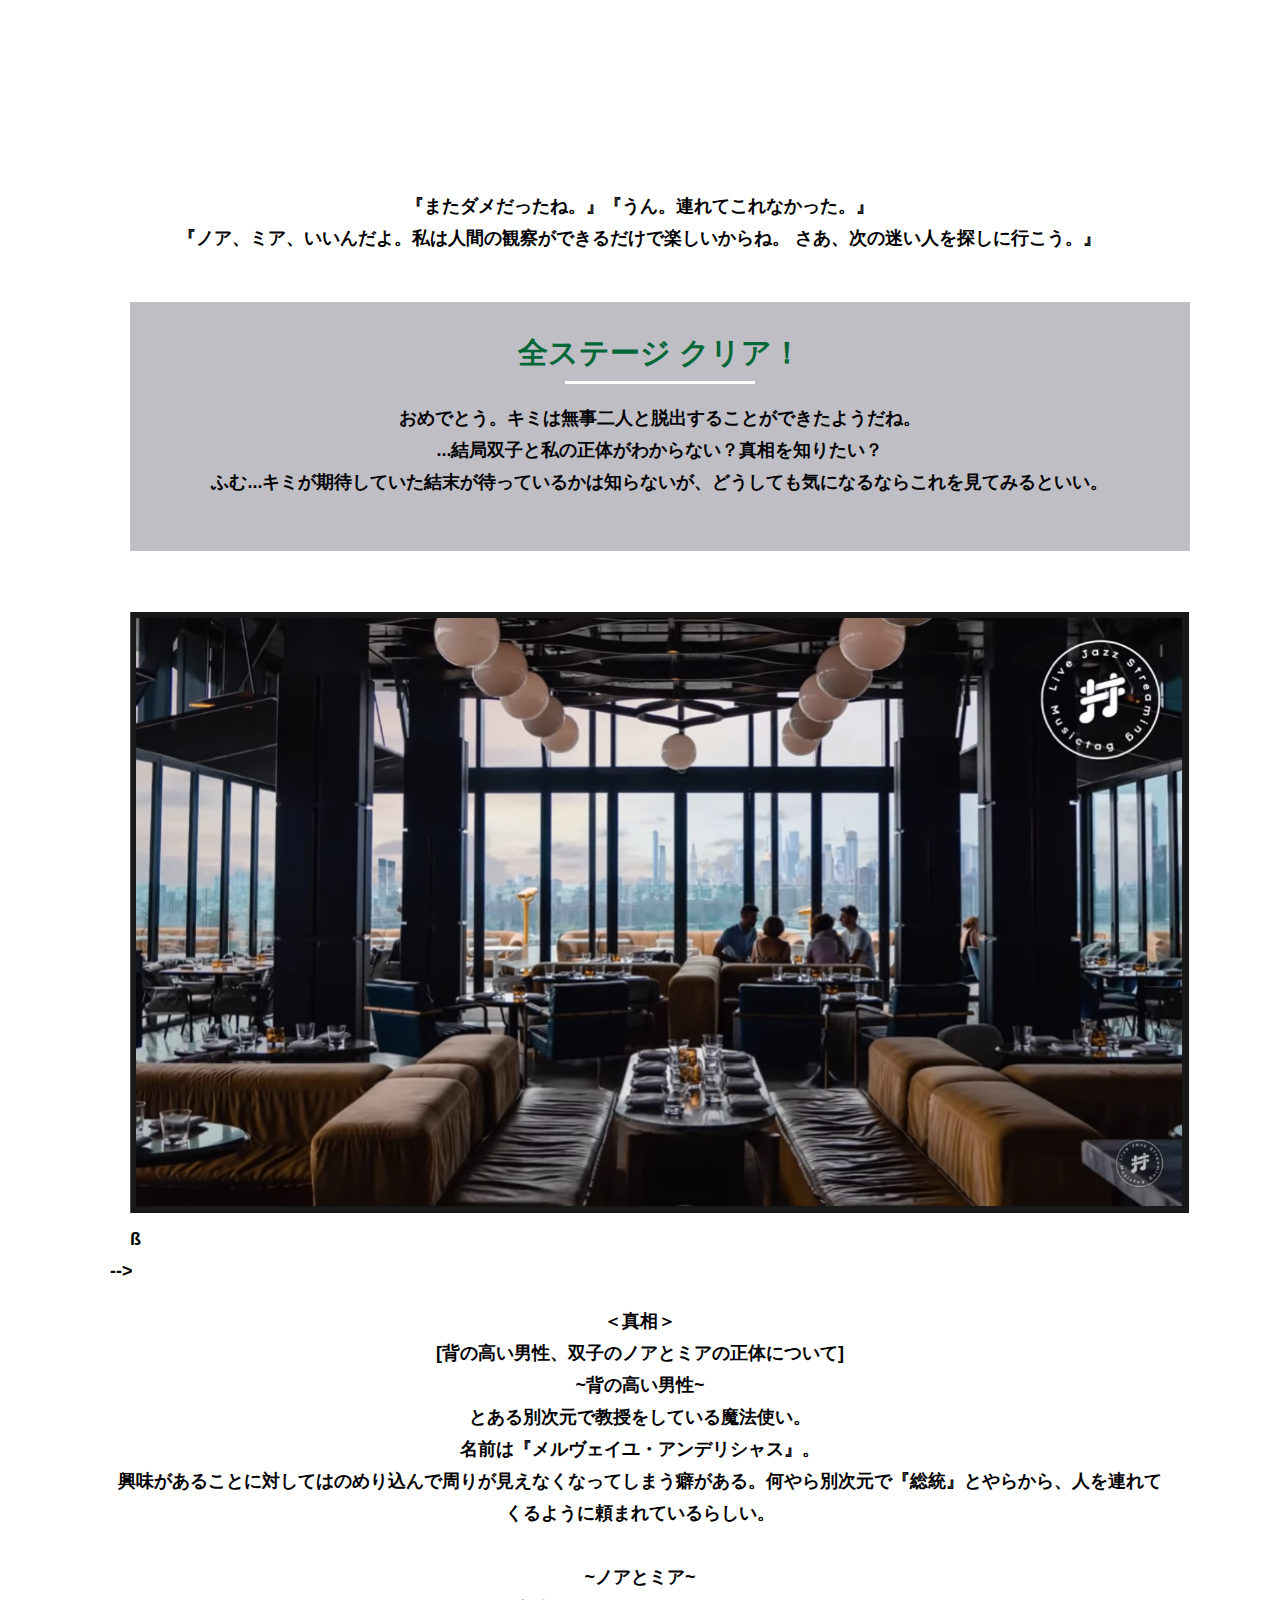
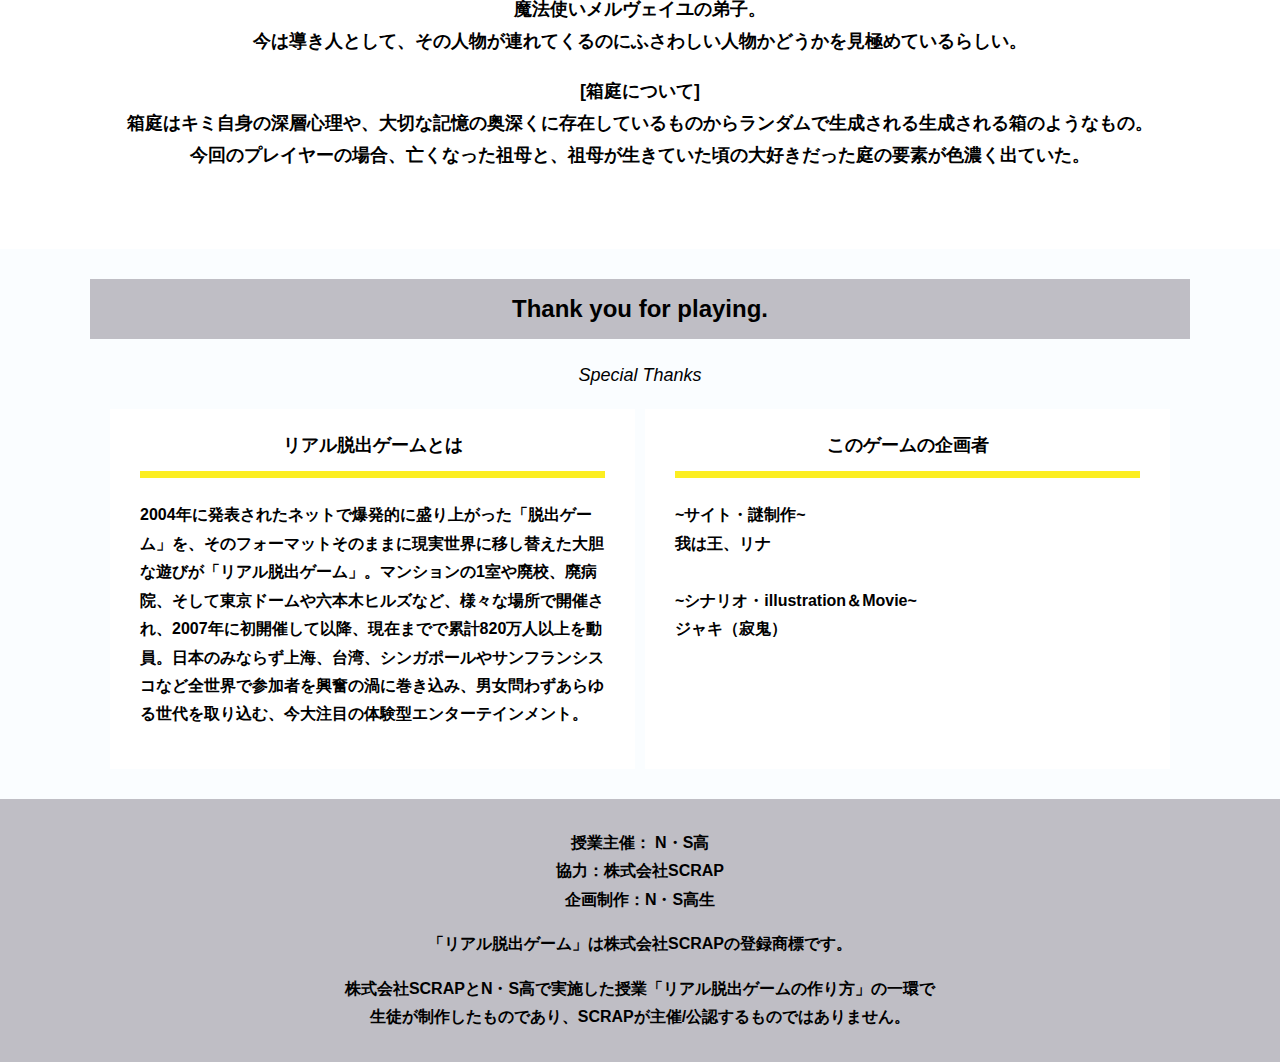
==== commit 43b8ad48: "Create final.html" ====
--- a/final.html
+++ b/final.html
@@ -117,7 +117,7 @@
 さあ、次の迷い人を探しに行こう。』<br>
                 
                
-                <h1 class="main-title"><img src="h.メル.jpg" alt="もう一度読み込んでください"></h1>
+      
                 
                 
                 
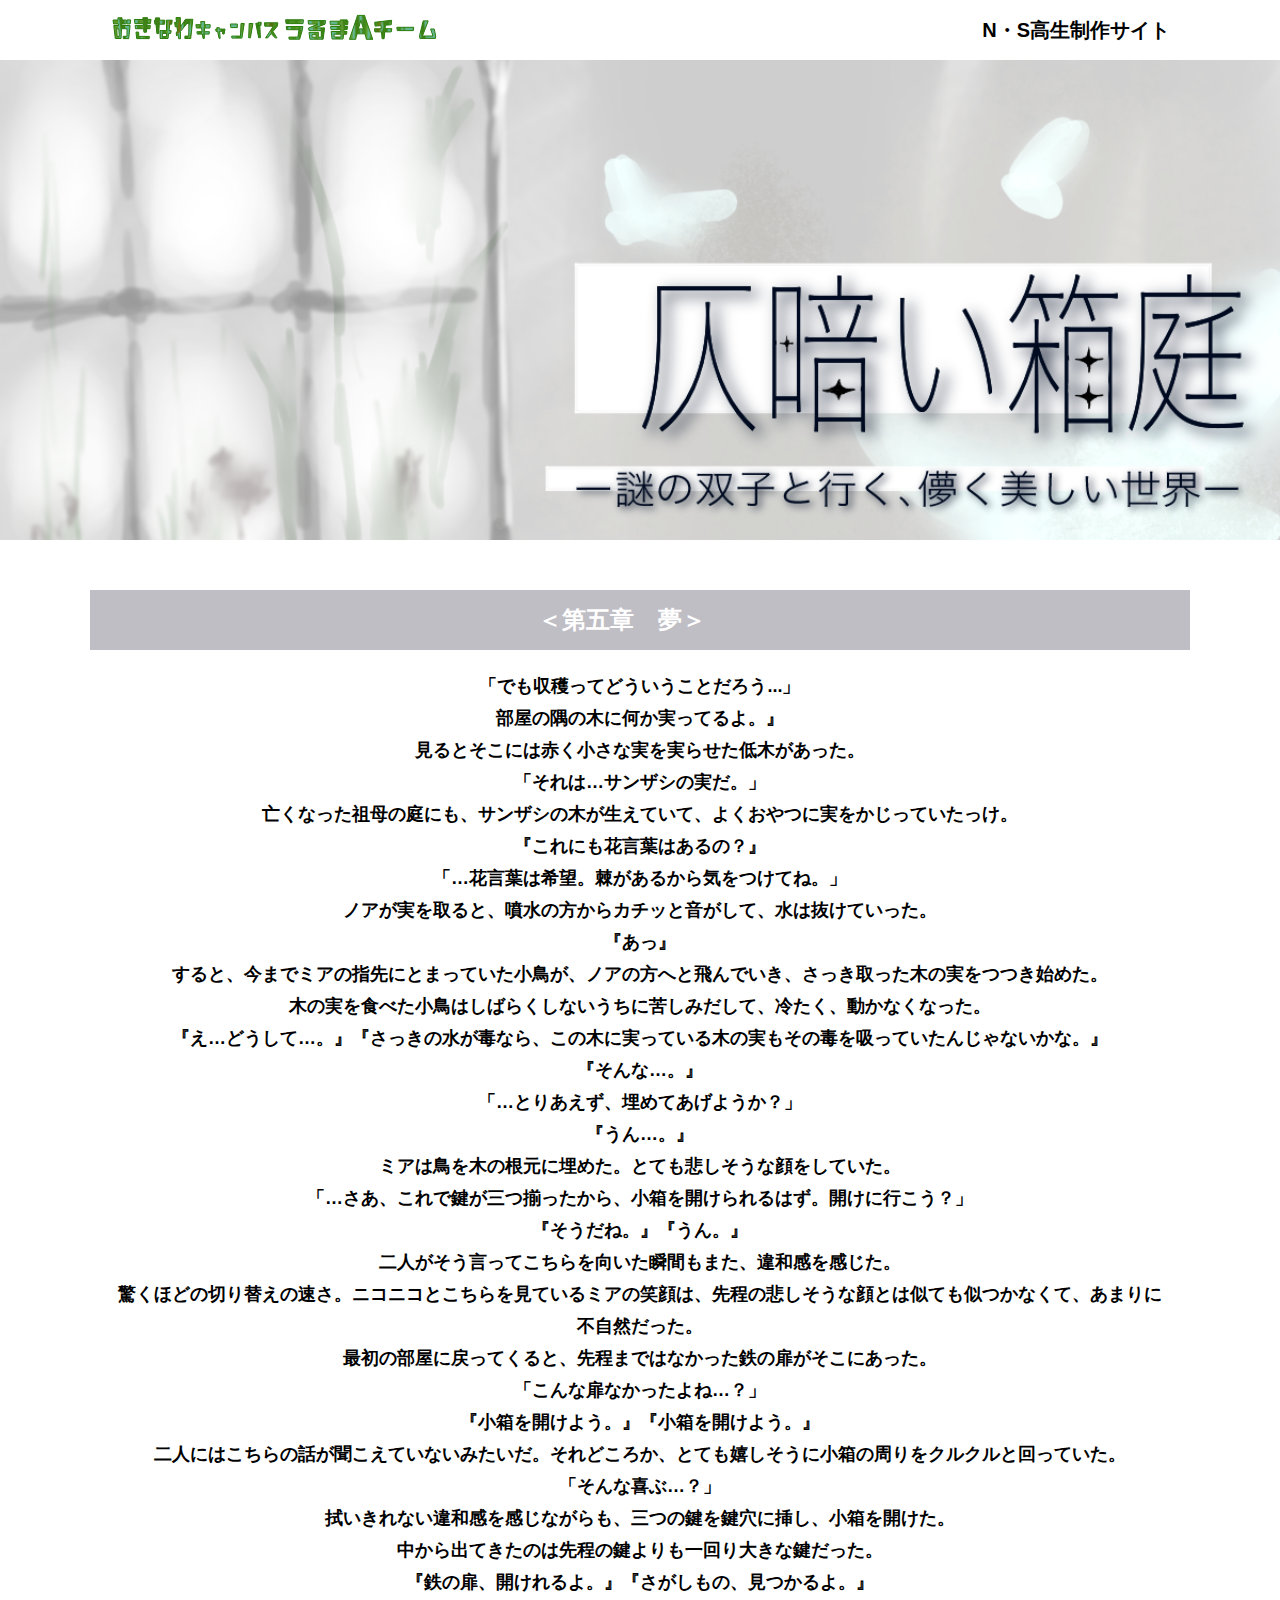
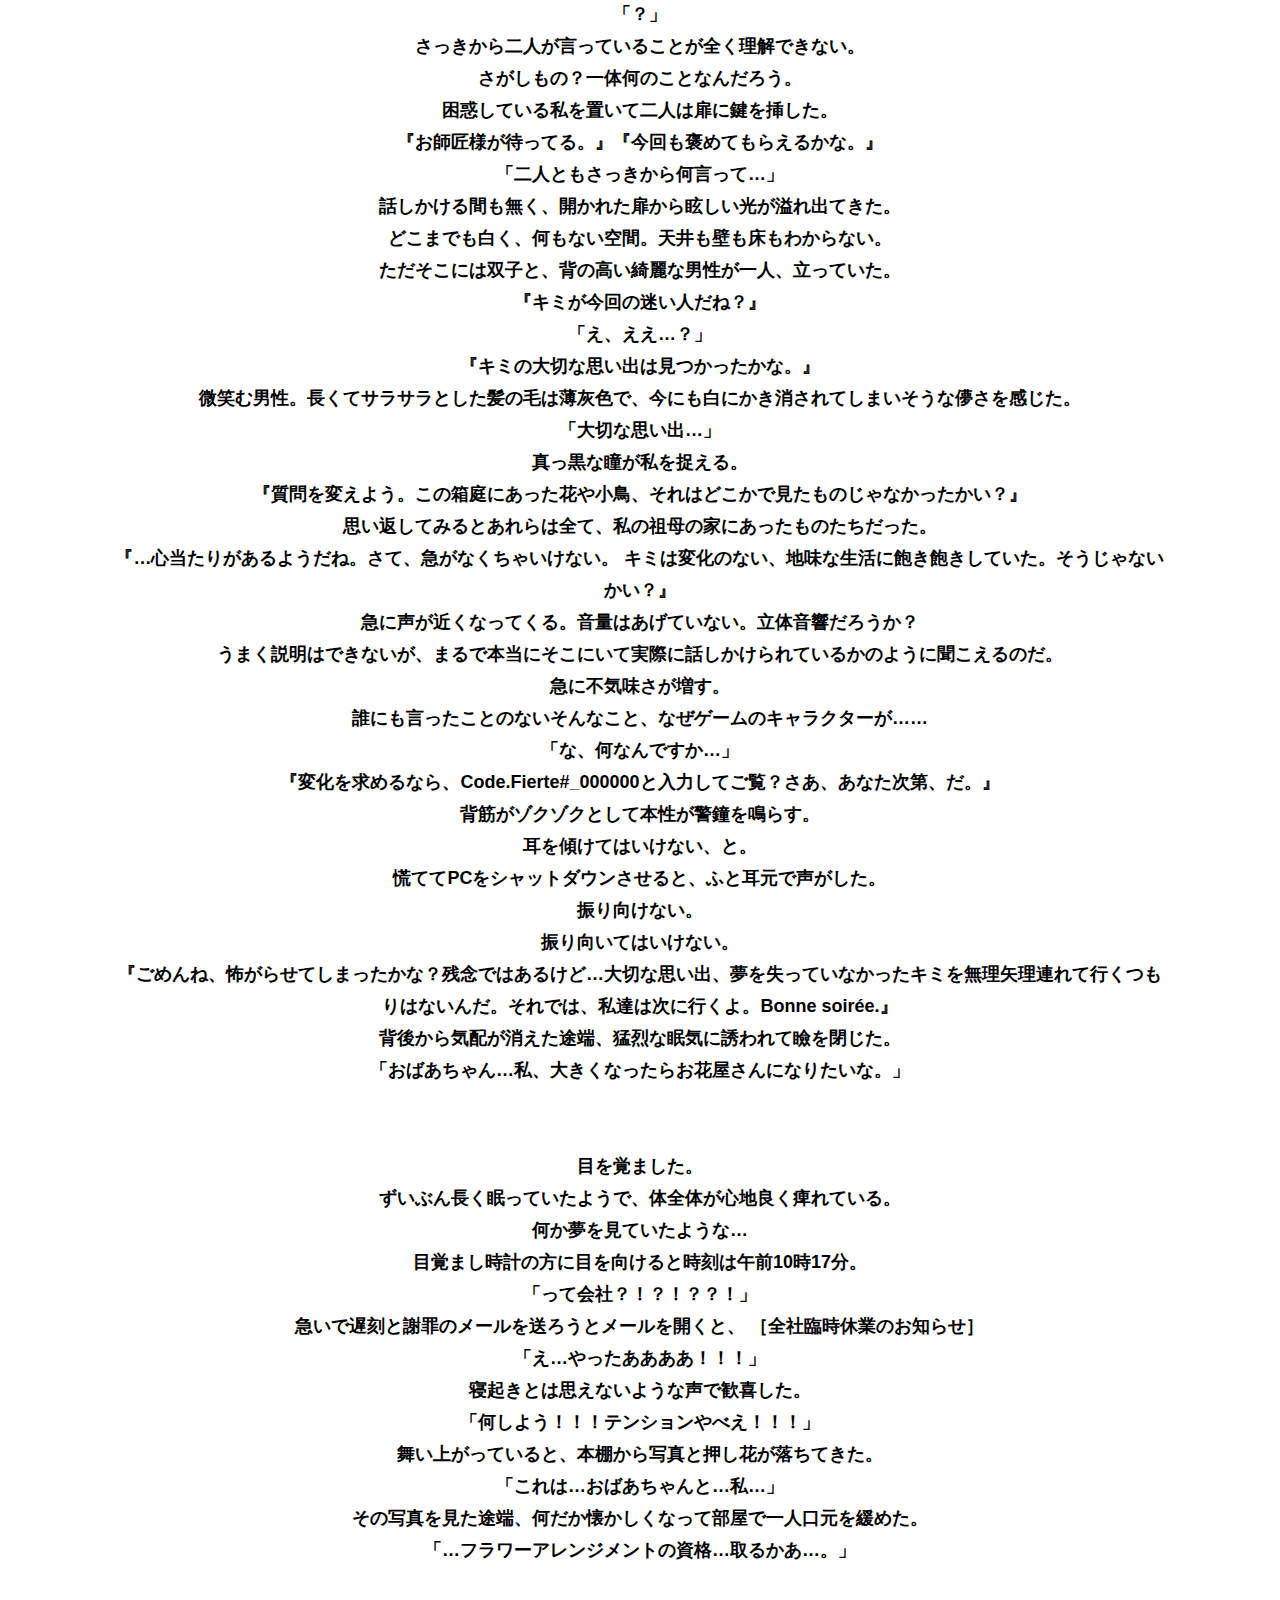
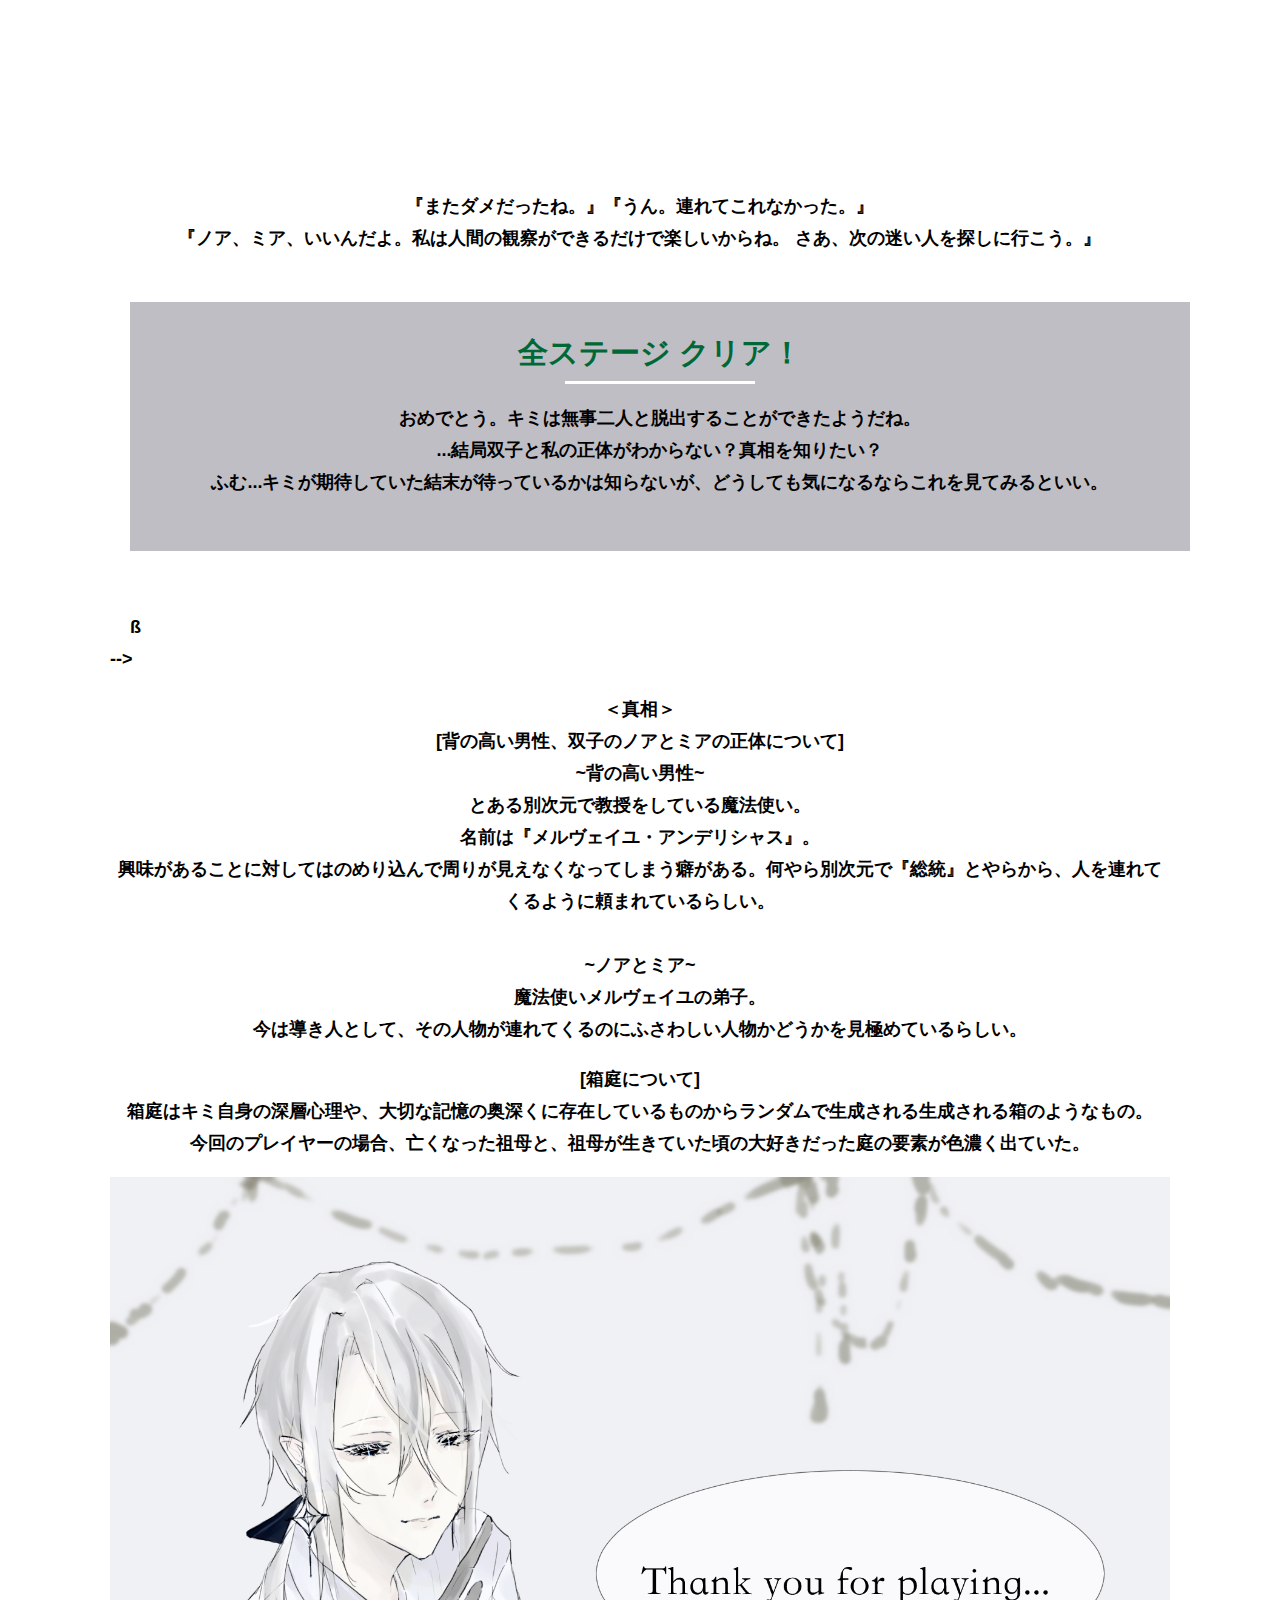
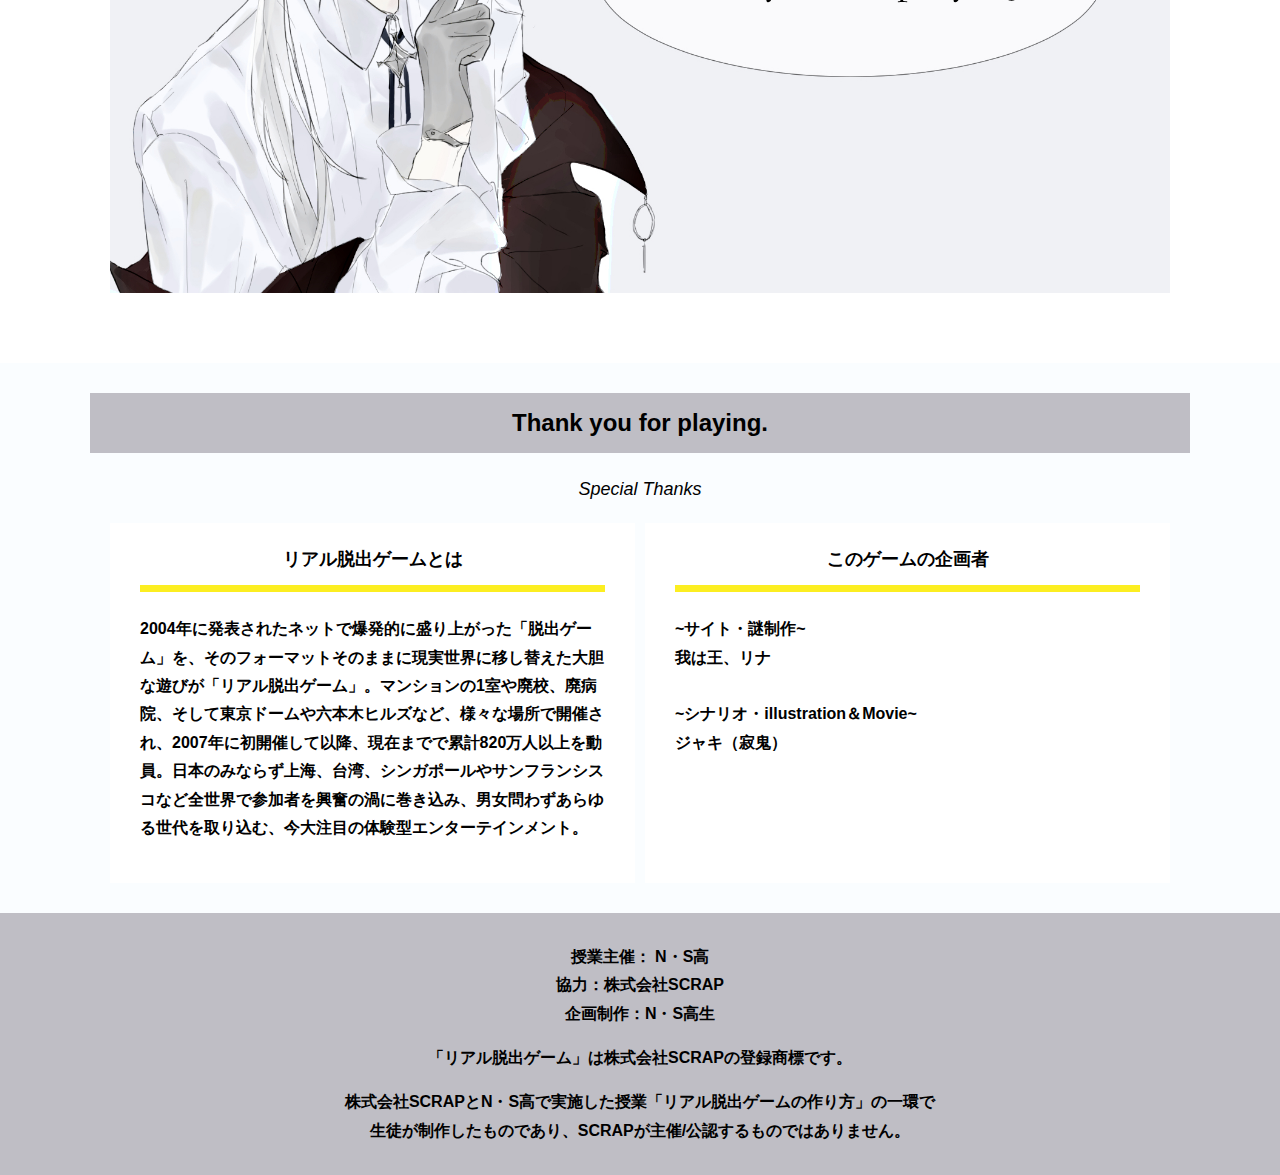
==== commit d367ba1f: "Update final.html" ====
--- a/final.html
+++ b/final.html
@@ -135,7 +135,7 @@
     <section class="section">
       <div class="container">
           <figure class="image__container">
-             <img src="assets/images/stage.png" alt="">
+             
           </figure>
 
 <!--  YouTube貼り付け
@@ -165,7 +165,7 @@
       箱庭はキミ自身の深層心理や、大切な記憶の奥深くに存在しているものからランダムで生成される生成される箱のようなもの。<br>
           今回のプレイヤーの場合、亡くなった祖母と、祖母が生きていた頃の大好きだった庭の要素が色濃く出ていた。</p>
       
-      
+      <img src="assets/images/h.メル.jpg" alt="">
       
       </div>
     </section>
